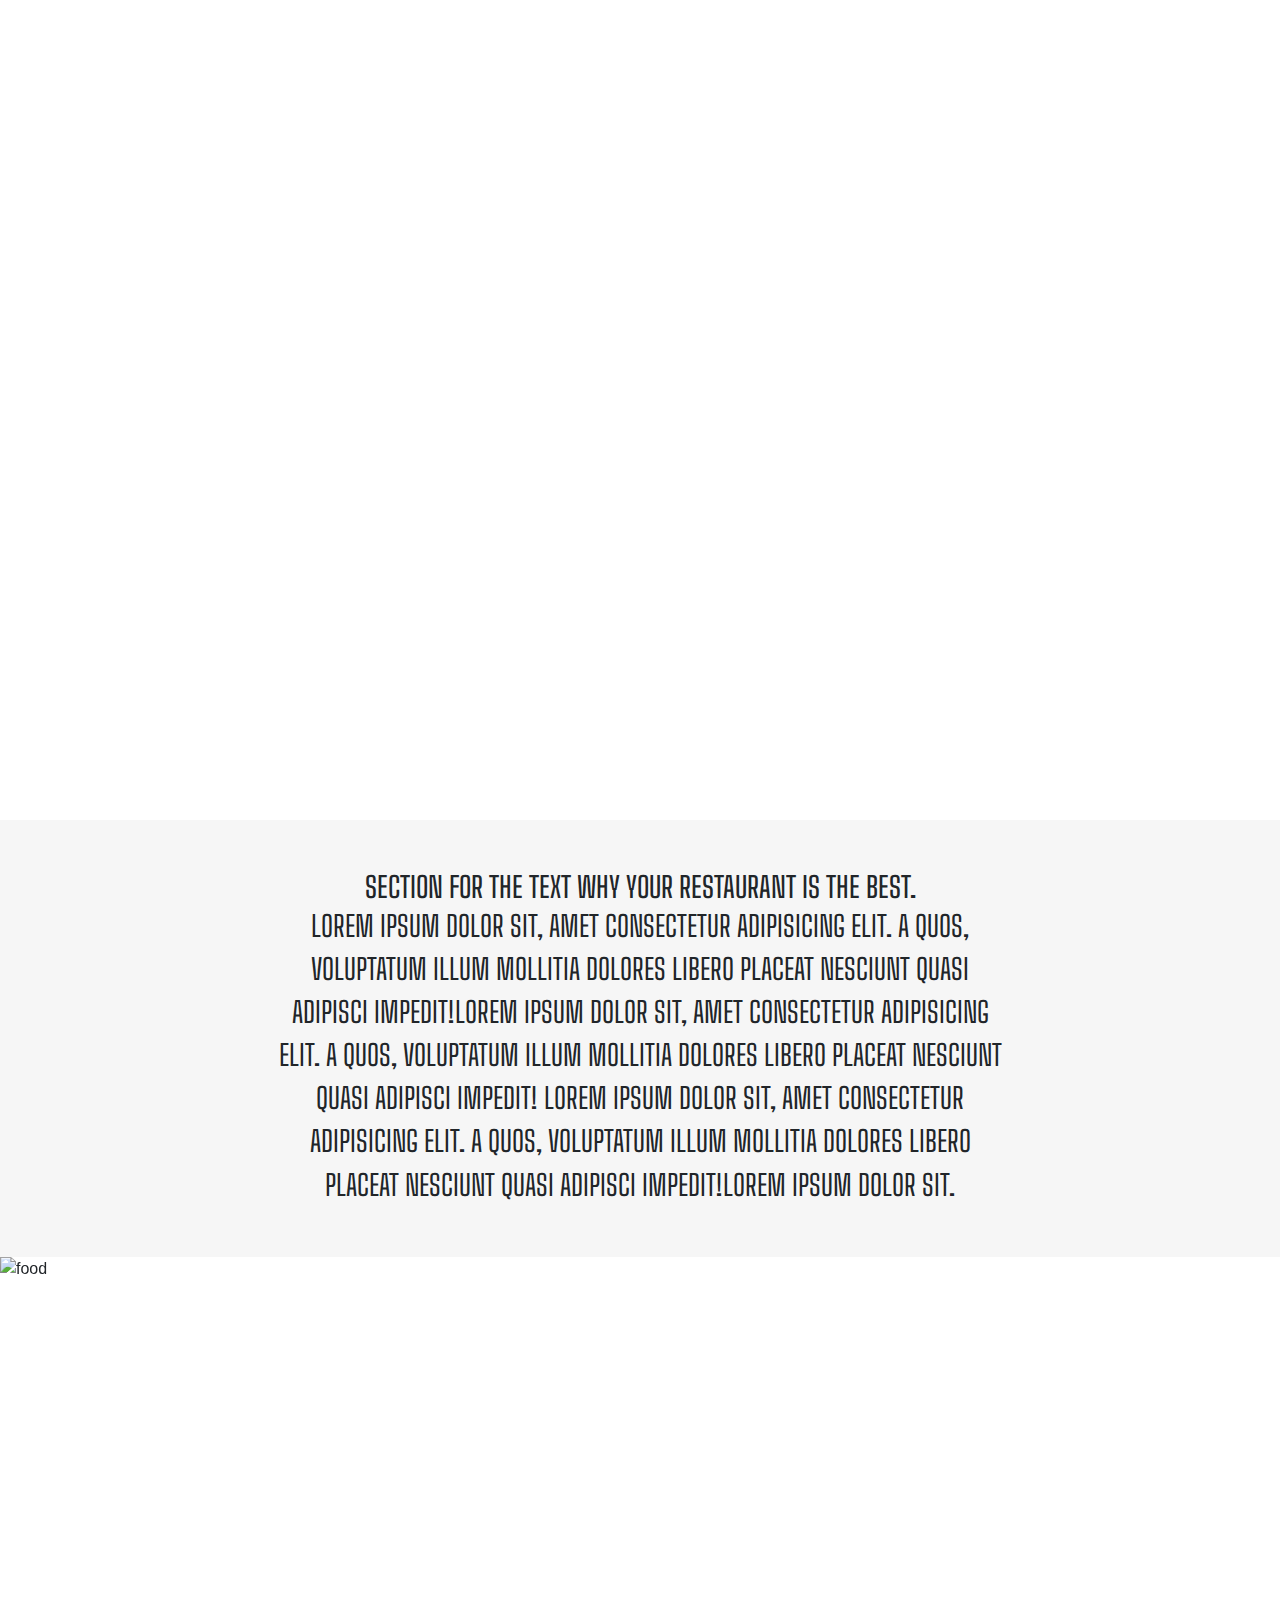
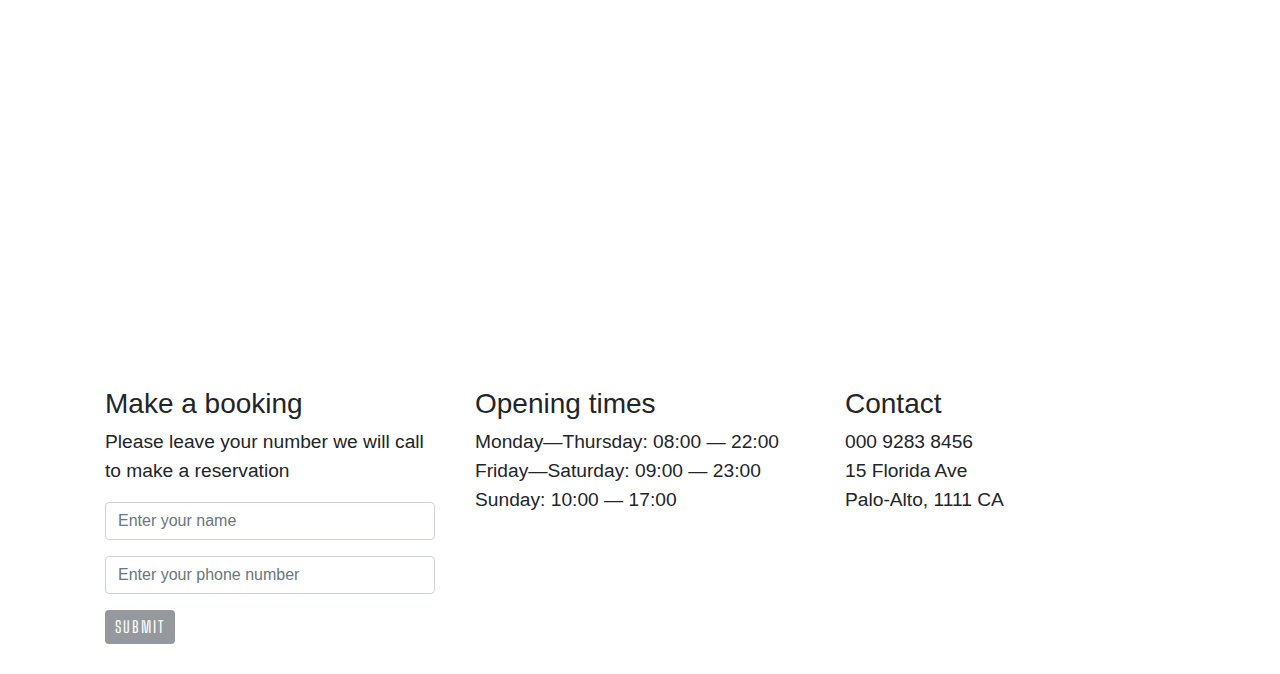
==== index.html @ 02526c65 "Update index.html" ====
<!DOCTYPE html>
<html lang="en">
  <head>
    <!-- Required meta tags -->
    <meta charset="utf-8">
    <meta name="viewport" content="width=device-width, initial-scale=1, shrink-to-fit=no">

    <link rel="stylesheet" href="index.css">
    <!-- Bootstrap CSS -->
    <link rel="stylesheet" href="https://stackpath.bootstrapcdn.com/bootstrap/4.3.1/css/bootstrap.min.css" integrity="sha384-ggOyR0iXCbMQv3Xipma34MD+dH/1fQ784/j6cY/iJTQUOhcWr7x9JvoRxT2MZw1T" crossorigin="anonymous">

    <title>Restaurant Website</title>
  </head>
  <body>
    
    
  <nav>
    <ul class="nav-flex-row">
      <li class="nav-item">
        <a href="#about">About</a>
      </li>
      <li class="nav-item">
        <a href="#shop">Reservation</a>
      </li>
      <li class="nav-item">
        <a href="#menu">Menu</a>
      </li>
      <li class="nav-item">
        <a href="#shop">Shop</a>
      </li>
    </ul>
  </nav>

  <section class="section-intro">
    <header>
      <h1>Fooddddie</h1>
    </header>
    <div class="link-to-book-wrapper">
      <a class="link-to-book" href="#reservations">Book a table</a>
    </div>
  </section>

  <section class="about-section" id="about">
    <article>
      <h3>
          Section for the text why your restaurant is the best.
      </h3>
      <p>
        Lorem ipsum dolor sit, amet consectetur adipisicing elit. 
        A quos, voluptatum illum mollitia dolores libero placeat 
        nesciunt quasi adipisci impedit!Lorem ipsum dolor sit, 
        amet consectetur adipisicing elit. 
        A quos, voluptatum illum mollitia dolores libero placeat 
        nesciunt quasi adipisci impedit!
        Lorem ipsum dolor sit, amet consectetur adipisicing elit. 
        A quos, voluptatum illum mollitia dolores libero placeat 
        nesciunt quasi adipisci impedit!Lorem ipsum dolor sit.
      </p>
    </article>
  </section>

    <section id="menu">
  <div id="carouselExampleControls" class="carousel slide" data-ride="carousel">
    <div class="carousel-inner">
      <div class="carousel-item active">
        <img src="img/rachel-park-hrlvr2ZlUNk-unsplash.jpg" class="d-block w-100" alt="food">
      </div>
      <div class="carousel-item">
        <img src="img/lily-banse--YHSwy6uqvk-unsplash.jpg" class="d-block w-100" alt="food">
      </div>
      <div class="carousel-item">
        <img src="img/brooke-lark-aGjP08-HbYY-unsplash.jpg" class="d-block w-100" alt="food">
      </div>
    </div>
    <a class="carousel-control-prev" href="#carouselExampleControls" role="button" data-slide="prev">
      <span class="carousel-control-prev-icon" aria-hidden="true"></span>
      <span class="sr-only">Previous</span>
    </a>
    <a class="carousel-control-next" href="#carouselExampleControls" role="button" data-slide="next">
      <span class="carousel-control-next-icon" aria-hidden="true"></span>
      <span class="sr-only">Next</span>
    </a>
  </div>
    </section>
    
  <div class="container" id="shop">
    <div class="row-flex">
      <div class="flex-column-form">
        <h3>
          Make a booking
        </h3>
      <form class="media-centered">
          <div class="form-group">
            <p>
              Please leave your number we will call to make a reservation
            </p>
            <input type="name" class="form-control" id="exampleInputName1" aria-describedby="nameHelp" placeholder="Enter your name">
          </div>
          <div class="form-group">
            <input type="number" class="form-control" id="exampleInputphoneNumber1" placeholder="Enter your phone number">
          </div>
          <button type="submit" class="btn btn-primary">Submit</button>
      </form>
      </div>
      <div class="opening-time">
        <h3>
          Opening times
        </h3>
        <p>
         <span>Monday—Thursday: 08:00 — 22:00</span> 
         <span>Friday—Saturday: 09:00 — 23:00 </span>
         <span>Sunday: 10:00 — 17:00</span>
        </p>
      </div>
      <div class="contact-adress">
        <h3>
          Contact
        </h3>
        <p>
          <span>000 9283 8456</span>
          <span>15 Florida Ave</span>
          <span>Palo-Alto, 1111 CA</span>
        </p>
      </div>
    </div>
    </div>



  <!-- Optional JavaScript -->
  <!-- jQuery first, then Popper.js, then Bootstrap JS -->
  
  <script src="https://code.jquery.com/jquery-3.3.1.slim.min.js" integrity="sha384-q8i/X+965DzO0rT7abK41JStQIAqVgRVzpbzo5smXKp4YfRvH+8abtTE1Pi6jizo" crossorigin="anonymous"></script>
  <script src="https://cdnjs.cloudflare.com/ajax/libs/popper.js/1.14.7/umd/popper.min.js" integrity="sha384-UO2eT0CpHqdSJQ6hJty5KVphtPhzWj9WO1clHTMGa3JDZwrnQq4sF86dIHNDz0W1" crossorigin="anonymous"></script>
  <script src="https://stackpath.bootstrapcdn.com/bootstrap/4.3.1/js/bootstrap.min.js" integrity="sha384-JjSmVgyd0p3pXB1rRibZUAYoIIy6OrQ6VrjIEaFf/nJGzIxFDsf4x0xIM+B07jRM" crossorigin="anonymous"></script>
 
  </body>
  
</html>
---- index.css ----
@import url('https://fonts.googleapis.com/css?family=Big+Shoulders+Text:100,300,400,500,600,700,800,900&display=swap');

/* font-family: 'Big Shoulders Text', cursive; */

.nav-flex-row {
    display: flex;
    flex-direction: row;
    justify-content: center;
    position: absolute;
    z-index: 100;
    left: 0;
    width: 100%;
    padding: 0;
}

.nav-flex-row li {
    text-decoration: none;
    list-style-type: none;
    padding: 20px 15px;
}

.nav-flex-row li a {
    font-family: 'Big Shoulders Text', cursive;
    color: #ffffff;
    font-size: 1.5em;
    text-transform: uppercase;
    font-weight: 300;
}

.section-intro {
    height: 820px;
    background-image: url(img/petr-sevcovic-qE1jxYXiwOA-unsplash.jpg);
    background-size: cover;
    display: flex;
    flex-direction: column;
    justify-content: center;
    align-items: center;
}

.section-intro h1 {
    text-align: center;
    color: #ffffff;
    font-size: 4em;
    font-weight: 700;
}

.section-intro header {
    display: flex;
    flex: 4;
    flex-direction: row;
    justify-content: center;
    align-items: center;
}

.link-to-book-wrapper {
    flex: 1;
}

.about-section {
    display: flex;
    align-items: center;
    background-color: #f3f3f3c0;
    padding: 50px 30px;
}

.link-to-book {
    color: #ffffff;
    display: block;
    border: 2px solid #ffffff;
    padding: 5px 10px;
}

a.link-to-book:hover {
    background-color: #ffffff;
    color: #95999e;
    text-decoration: none;
}

.about-section p,
.about-section h3 {
    text-align: center;
    width: 60%;
    margin: auto;
    font-family: 'Big Shoulders Text', cursive;
    font-size: 1.8em;
    text-transform: uppercase;
}

.carousel-inner {
    height: 700px;
}

.row-flex {
    display: flex;
    flex-direction: row;
}

.flex-column-form {
    display: flex;
    flex-direction: column;
    flex: 1;
    margin: 30px 20px;
}

.btn.btn-primary {
    font-family: 'Big Shoulders Text', cursive;
    color: #ffffff;
    background-color: #95999e;
    text-transform: uppercase;
    font-size: 16px;
    padding: 5px 10px;
    letter-spacing: 2px;
    border: 0;
}

.btn.btn-primary:hover {
    background-color: #747474;
}
.opening-time,
.contact-adress {
    flex: 1;
    margin: 30px 20px;
    font-size: 1.2em;
}

.form-group p {
    font-size: 1.2em;
}

.opening-time p span,
.contact-adress p span {
    display: block;
}

@media (min-width:577px) and (max-width: 800px) {

    .section-intro {
        height: 500px;
    }

    .about-section p,
    .about-section h3 {
        font-size: 20px;
    }

    .carousel-inner {
        height: auto;
    }

    .row-flex {
        display: flex;
        flex-direction: column;
    }
}

@media screen and (max-width: 576px) {
    .section-intro {
        height: 300px;
    }

    .about-section {
        padding: 30px;
    }

    .section-intro h1 {
        font-size: 2em;
    }

    .about-section p,
    .about-section h3 {
        font-size: 15px;
    }

    .carousel-inner {
        height: auto;
    }

    .row-flex {
        display: flex;
        flex-direction: column;
    }

    .row-flex h3 {
        font-size: 25px;
        text-align: center;
    }

    .form-group p {
        font-size: 15px;
    }

    .opening-time p span,
    .contact-adress p span {
        font-size: 15px;
        text-align: center;
    }

}


/* icon styling */
.contact-adress img{
    height: 40px;
    padding: 5px;
}

/* icon styling ends here */

/* styling for the cards */

.cards-here {
    border-radius: 100px;
    background-image: radial-gradient( #90F7Ec, #32CCBC) ;
    color: rgb(85, 83, 83);
    font-family: 'Big Shoulders Text', cursive;
}
.card-head-font{
    font-size: 20px;
}
.card-btn
{
    border-radius: 10px;
}

/*styling for the cards ends here */


/* footer section */
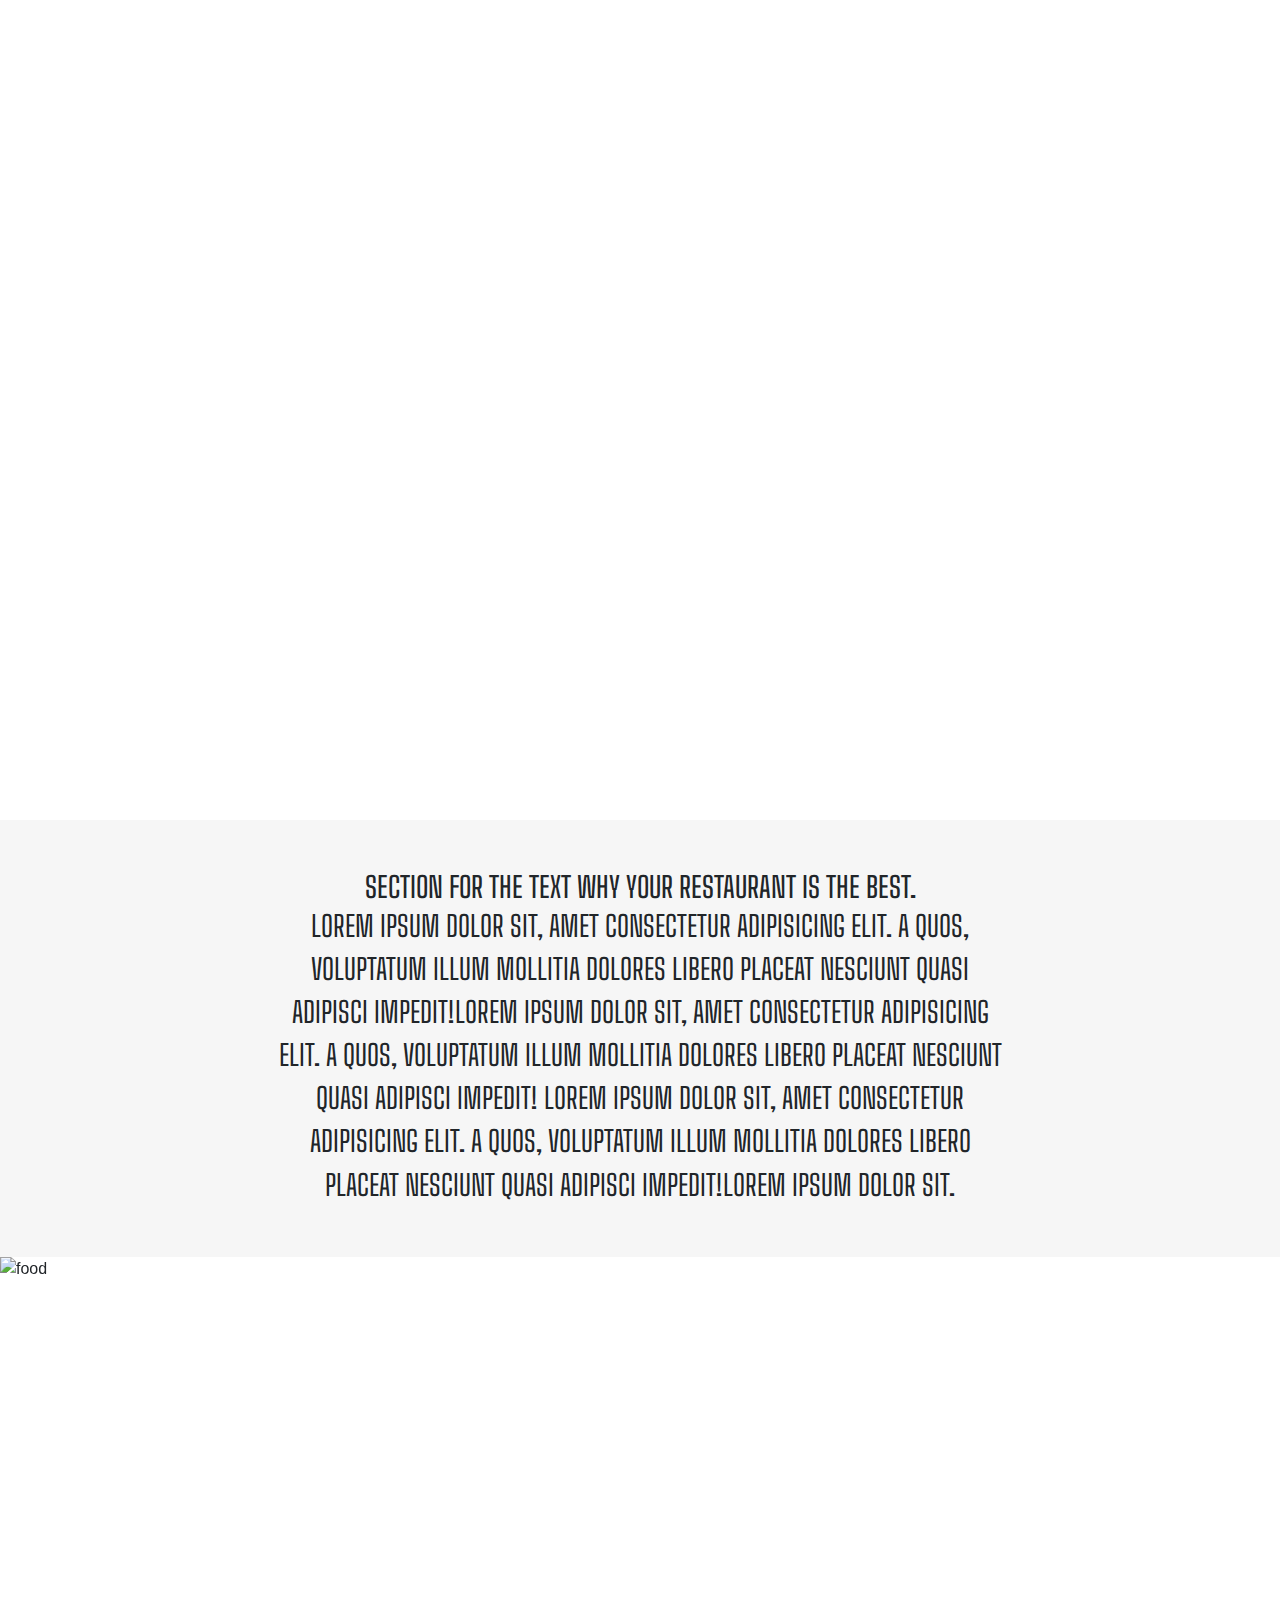
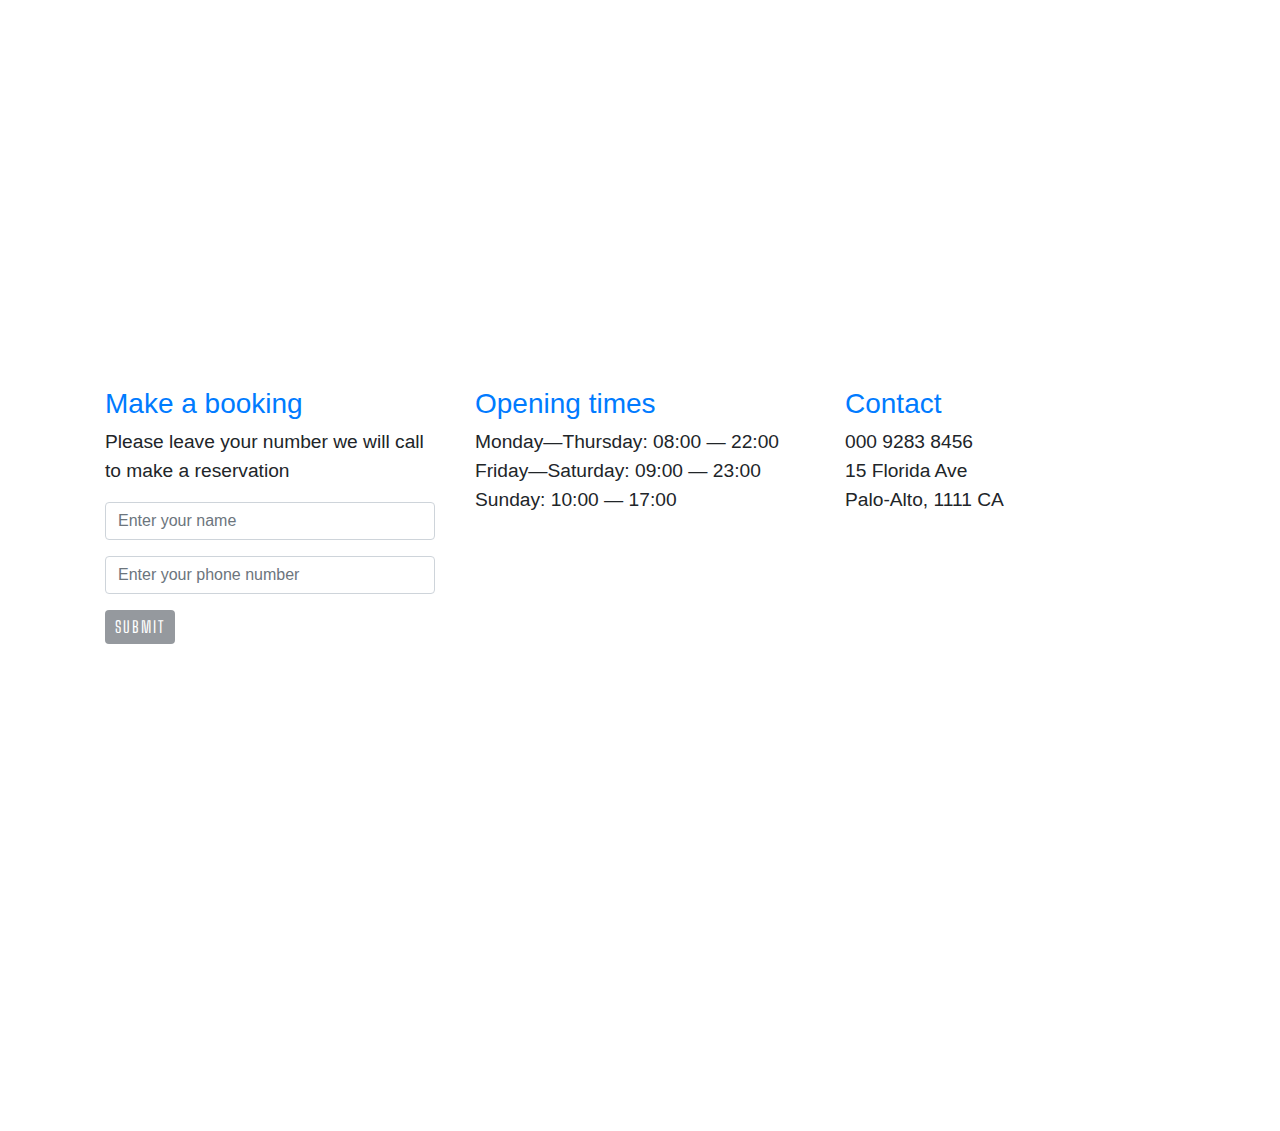
==== commit 37bd658a: "Merge c49701519f37d53c22777847f67ee868f02fadf4 into 52d2e424af36910d795dfc64135a77523fdac295" ====
--- a/index.html
+++ b/index.html
@@ -20,7 +20,7 @@
         <a href="#about">About</a>
       </li>
       <li class="nav-item">
-        <a href="#shop">Reservation</a>
+        <a href="#reservation">Reservation</a>
       </li>
       <li class="nav-item">
         <a href="#menu">Menu</a>
@@ -40,7 +40,7 @@
     </div>
   </section>
 
-  <section class="about-section" id="about">
+  <section class="about-section">
     <article>
       <h3>
           Section for the text why your restaurant is the best.
@@ -59,7 +59,6 @@
     </article>
   </section>
 
-    <section id="menu">
   <div id="carouselExampleControls" class="carousel slide" data-ride="carousel">
     <div class="carousel-inner">
       <div class="carousel-item active">
@@ -81,14 +80,15 @@
       <span class="sr-only">Next</span>
     </a>
   </div>
-    </section>
-    
-  <div class="container" id="shop">
+
+  <div class="container">
     <div class="row-flex">
       <div class="flex-column-form">
-        <h3>
+<h3>
+        <a href="# Make a booking">
           Make a booking
-        </h3>
+        </a>
+</h3>
       <form class="media-centered">
           <div class="form-group">
             <p>
@@ -97,14 +97,17 @@
             <input type="name" class="form-control" id="exampleInputName1" aria-describedby="nameHelp" placeholder="Enter your name">
           </div>
           <div class="form-group">
-            <input type="number" class="form-control" id="exampleInputphoneNumber1" placeholder="Enter your phone number">
+            <input type="text" class="form-control" id="exampleInputphoneNumber1" placeholder="Enter your phone number">
+
           </div>
           <button type="submit" class="btn btn-primary">Submit</button>
       </form>
       </div>
       <div class="opening-time">
         <h3>
+          <a href="#Opening times">
           Opening times
+          </a>
         </h3>
         <p>
          <span>Monday—Thursday: 08:00 — 22:00</span> 
@@ -113,8 +116,11 @@
         </p>
       </div>
       <div class="contact-adress">
+
         <h3>
+          <a href="#  Contact">
           Contact
+          </a>
         </h3>
         <p>
           <span>000 9283 8456</span>
@@ -123,6 +129,9 @@
         </p>
       </div>
     </div>
+        <center>
+          <iframe src="https://www.google.com/maps/embed?pb=!1m16!1m12!1m3!1d101391.5531335935!2d-122.21775102022664!3d37.425621402844165!2m3!1f0!2f0!3f0!3m2!1i1024!2i768!4f13.1!2m1!1s15%20Florida%20Ave%20Palo-Alto%2C%201111%20CA!5e0!3m2!1sen!2sin!4v1706437499170!5m2!1sen!2sin" width="600" height="450" style="border:0;" allowfullscreen="" loading="lazy" referrerpolicy="no-referrer-when-downgradeS" width="600" height="450" style="border:0;" allowfullscreen="" loading="lazy" referrerpolicy="no-referrer-when-downgrade"></iframe>
+        </center>
     </div>
 
 
@@ -136,4 +145,4 @@
  
   </body>
   
-</html> 
+</html> 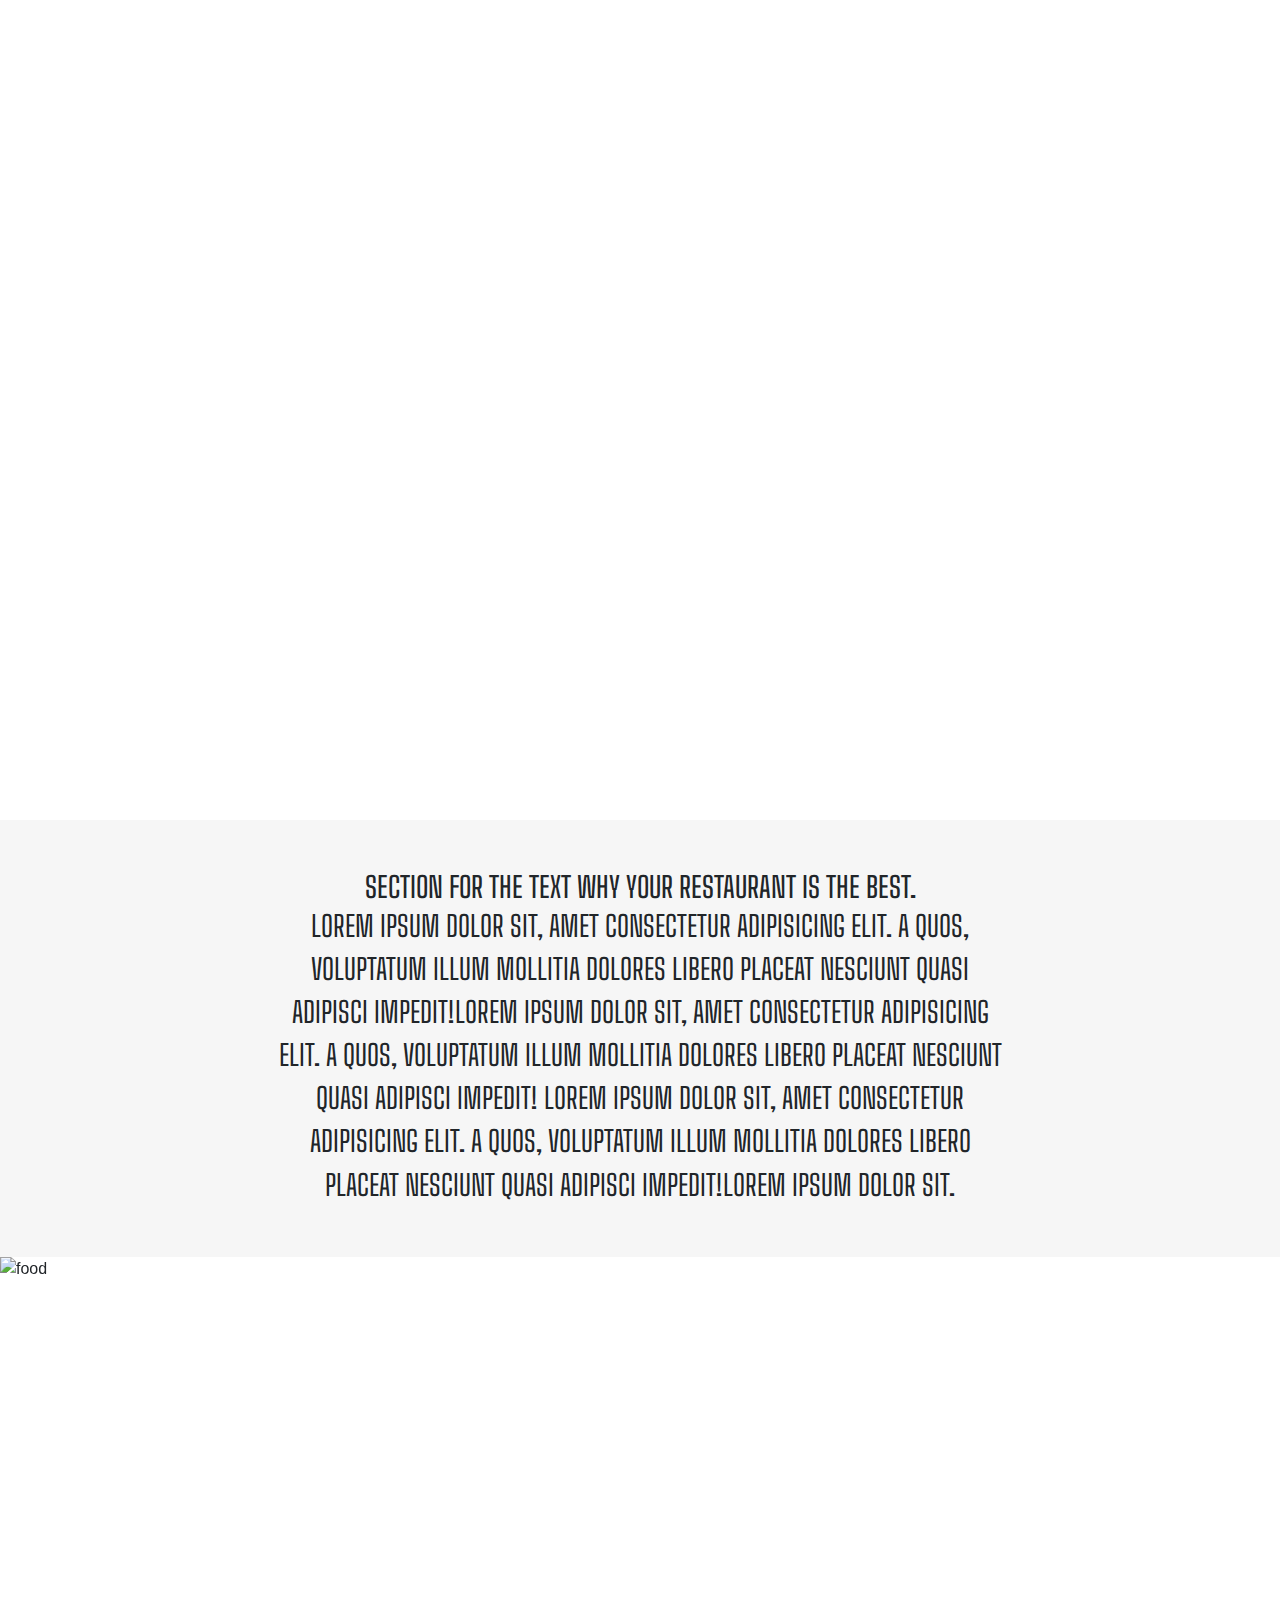
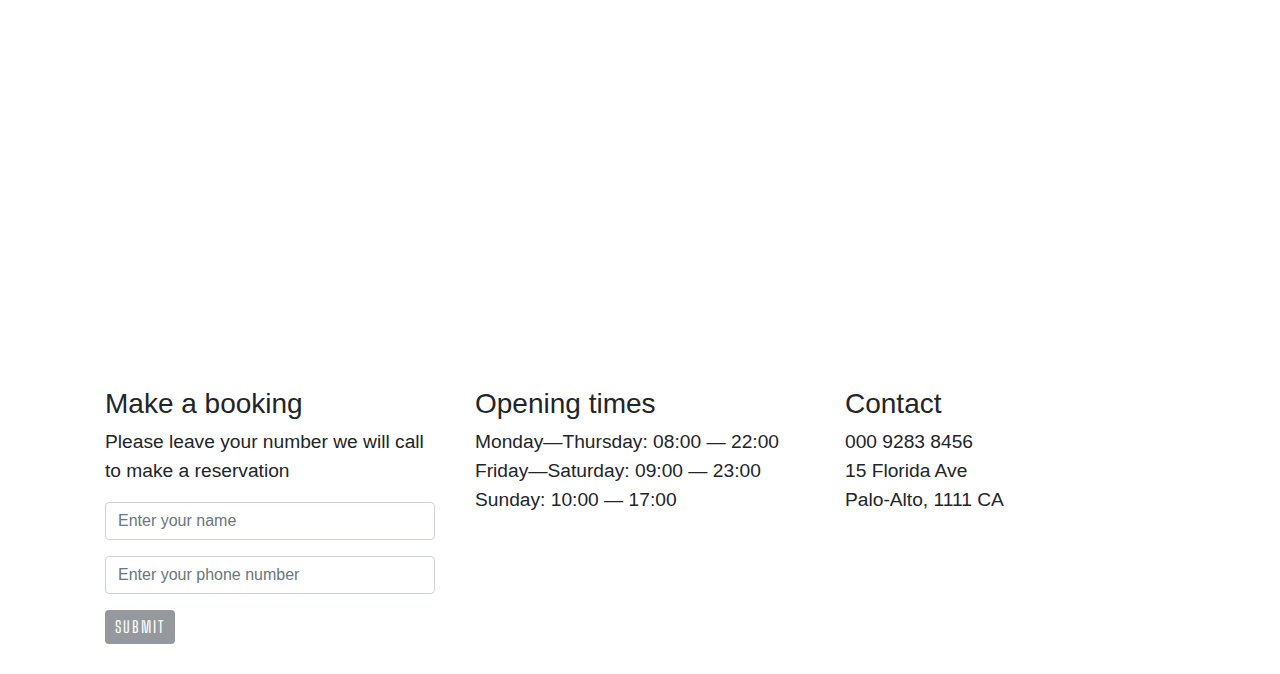
==== commit eaea9443: "updated title tag in both index and about html files and few other changes in about html file" ====
--- a/index.html
+++ b/index.html
@@ -2,147 +2,182 @@
 <html lang="en">
   <head>
     <!-- Required meta tags -->
-    <meta charset="utf-8">
-    <meta name="viewport" content="width=device-width, initial-scale=1, shrink-to-fit=no">
+    <meta charset="utf-8" />
+    <meta
+      name="viewport"
+      content="width=device-width, initial-scale=1, shrink-to-fit=no"
+    />
 
-    <link rel="stylesheet" href="index.css">
+    <link rel="stylesheet" href="index.css" />
     <!-- Bootstrap CSS -->
-    <link rel="stylesheet" href="https://stackpath.bootstrapcdn.com/bootstrap/4.3.1/css/bootstrap.min.css" integrity="sha384-ggOyR0iXCbMQv3Xipma34MD+dH/1fQ784/j6cY/iJTQUOhcWr7x9JvoRxT2MZw1T" crossorigin="anonymous">
+    <link
+      rel="stylesheet"
+      href="https://stackpath.bootstrapcdn.com/bootstrap/4.3.1/css/bootstrap.min.css"
+      integrity="sha384-ggOyR0iXCbMQv3Xipma34MD+dH/1fQ784/j6cY/iJTQUOhcWr7x9JvoRxT2MZw1T"
+      crossorigin="anonymous"
+    />
 
-    <title>Restaurant Website</title>
+    <title>Fooddddie</title>
   </head>
   <body>
-    
-    
-  <nav>
-    <ul class="nav-flex-row">
-      <li class="nav-item">
-        <a href="#about">About</a>
-      </li>
-      <li class="nav-item">
-        <a href="#reservation">Reservation</a>
-      </li>
-      <li class="nav-item">
-        <a href="#menu">Menu</a>
-      </li>
-      <li class="nav-item">
-        <a href="#shop">Shop</a>
-      </li>
-    </ul>
-  </nav>
+    <nav>
+      <ul class="nav-flex-row">
+        <li class="nav-item">
+          <a href="about.html" target="_blank">About</a>
+        </li>
+        <li class="nav-item">
+          <a href="#reservation">Reservation</a>
+        </li>
+        <li class="nav-item">
+          <a href="#menu">Menu</a>
+        </li>
+        <li class="nav-item">
+          <a href="#shop">Shop</a>
+        </li>
+      </ul>
+    </nav>
 
-  <section class="section-intro">
-    <header>
-      <h1>Fooddddie</h1>
-    </header>
-    <div class="link-to-book-wrapper">
-      <a class="link-to-book" href="#reservations">Book a table</a>
+    <section class="section-intro">
+      <header>
+        <h1>Fooddddie</h1>
+      </header>
+      <div class="link-to-book-wrapper">
+        <a class="link-to-book" href="#reservations">Book a table</a>
+      </div>
+    </section>
+
+    <section class="about-section">
+      <article>
+        <h3>Section for the text why your restaurant is the best.</h3>
+        <p>
+          Lorem ipsum dolor sit, amet consectetur adipisicing elit. A quos,
+          voluptatum illum mollitia dolores libero placeat nesciunt quasi
+          adipisci impedit!Lorem ipsum dolor sit, amet consectetur adipisicing
+          elit. A quos, voluptatum illum mollitia dolores libero placeat
+          nesciunt quasi adipisci impedit! Lorem ipsum dolor sit, amet
+          consectetur adipisicing elit. A quos, voluptatum illum mollitia
+          dolores libero placeat nesciunt quasi adipisci impedit!Lorem ipsum
+          dolor sit.
+        </p>
+      </article>
+    </section>
+
+    <div
+      id="carouselExampleControls"
+      class="carousel slide"
+      data-ride="carousel"
+    >
+      <div class="carousel-inner">
+        <div class="carousel-item active">
+          <img
+            src="img/rachel-park-hrlvr2ZlUNk-unsplash.jpg"
+            class="d-block w-100"
+            alt="food"
+          />
+        </div>
+        <div class="carousel-item">
+          <img
+            src="img/lily-banse--YHSwy6uqvk-unsplash.jpg"
+            class="d-block w-100"
+            alt="food"
+          />
+        </div>
+        <div class="carousel-item">
+          <img
+            src="img/brooke-lark-aGjP08-HbYY-unsplash.jpg"
+            class="d-block w-100"
+            alt="food"
+          />
+        </div>
+        <!-- <div class="carousel-item active">
+          <img src="img/gallery-3.jpg" class="d-block w-100" alt="food" />
+        </div> -->
+        <!-- <div class="carousel-item active">
+          <img src="img/gallery-12.jpg" class="d-block w-100" alt="food" />
+        </div> -->
+      </div>
+      <a
+        class="carousel-control-prev"
+        href="#carouselExampleControls"
+        role="button"
+        data-slide="prev"
+      >
+        <span class="carousel-control-prev-icon" aria-hidden="true"></span>
+        <span class="sr-only">Previous</span>
+      </a>
+      <a
+        class="carousel-control-next"
+        href="#carouselExampleControls"
+        role="button"
+        data-slide="next"
+      >
+        <span class="carousel-control-next-icon" aria-hidden="true"></span>
+        <span class="sr-only">Next</span>
+      </a>
     </div>
-  </section>
 
-  <section class="about-section">
-    <article>
-      <h3>
-          Section for the text why your restaurant is the best.
-      </h3>
-      <p>
-        Lorem ipsum dolor sit, amet consectetur adipisicing elit. 
-        A quos, voluptatum illum mollitia dolores libero placeat 
-        nesciunt quasi adipisci impedit!Lorem ipsum dolor sit, 
-        amet consectetur adipisicing elit. 
-        A quos, voluptatum illum mollitia dolores libero placeat 
-        nesciunt quasi adipisci impedit!
-        Lorem ipsum dolor sit, amet consectetur adipisicing elit. 
-        A quos, voluptatum illum mollitia dolores libero placeat 
-        nesciunt quasi adipisci impedit!Lorem ipsum dolor sit.
-      </p>
-    </article>
-  </section>
-
-  <div id="carouselExampleControls" class="carousel slide" data-ride="carousel">
-    <div class="carousel-inner">
-      <div class="carousel-item active">
-        <img src="img/rachel-park-hrlvr2ZlUNk-unsplash.jpg" class="d-block w-100" alt="food">
-      </div>
-      <div class="carousel-item">
-        <img src="img/lily-banse--YHSwy6uqvk-unsplash.jpg" class="d-block w-100" alt="food">
-      </div>
-      <div class="carousel-item">
-        <img src="img/brooke-lark-aGjP08-HbYY-unsplash.jpg" class="d-block w-100" alt="food">
+    <div class="container">
+      <div class="row-flex">
+        <div class="flex-column-form">
+          <h3>Make a booking</h3>
+          <form class="media-centered">
+            <div class="form-group">
+              <p>Please leave your number we will call to make a reservation</p>
+              <input
+                type="name"
+                class="form-control"
+                id="exampleInputName1"
+                aria-describedby="nameHelp"
+                placeholder="Enter your name"
+              />
+            </div>
+            <div class="form-group">
+              <input
+                type="number"
+                class="form-control"
+                id="exampleInputphoneNumber1"
+                placeholder="Enter your phone number"
+              />
+            </div>
+            <button type="submit" class="btn btn-primary">Submit</button>
+          </form>
+        </div>
+        <div class="opening-time">
+          <h3>Opening times</h3>
+          <p>
+            <span>Monday—Thursday: 08:00 — 22:00</span>
+            <span>Friday—Saturday: 09:00 — 23:00 </span>
+            <span>Sunday: 10:00 — 17:00</span>
+          </p>
+        </div>
+        <div class="contact-adress">
+          <h3>Contact</h3>
+          <p>
+            <span>000 9283 8456</span>
+            <span>15 Florida Ave</span>
+            <span>Palo-Alto, 1111 CA</span>
+          </p>
+        </div>
       </div>
     </div>
-    <a class="carousel-control-prev" href="#carouselExampleControls" role="button" data-slide="prev">
-      <span class="carousel-control-prev-icon" aria-hidden="true"></span>
-      <span class="sr-only">Previous</span>
-    </a>
-    <a class="carousel-control-next" href="#carouselExampleControls" role="button" data-slide="next">
-      <span class="carousel-control-next-icon" aria-hidden="true"></span>
-      <span class="sr-only">Next</span>
-    </a>
-  </div>
 
-  <div class="container">
-    <div class="row-flex">
-      <div class="flex-column-form">
-<h3>
-        <a href="# Make a booking">
-          Make a booking
-        </a>
-</h3>
-      <form class="media-centered">
-          <div class="form-group">
-            <p>
-              Please leave your number we will call to make a reservation
-            </p>
-            <input type="name" class="form-control" id="exampleInputName1" aria-describedby="nameHelp" placeholder="Enter your name">
-          </div>
-          <div class="form-group">
-            <input type="text" class="form-control" id="exampleInputphoneNumber1" placeholder="Enter your phone number">
+    <!-- Optional JavaScript -->
+    <!-- jQuery first, then Popper.js, then Bootstrap JS -->
 
-          </div>
-          <button type="submit" class="btn btn-primary">Submit</button>
-      </form>
-      </div>
-      <div class="opening-time">
-        <h3>
-          <a href="#Opening times">
-          Opening times
-          </a>
-        </h3>
-        <p>
-         <span>Monday—Thursday: 08:00 — 22:00</span> 
-         <span>Friday—Saturday: 09:00 — 23:00 </span>
-         <span>Sunday: 10:00 — 17:00</span>
-        </p>
-      </div>
-      <div class="contact-adress">
-
-        <h3>
-          <a href="#  Contact">
-          Contact
-          </a>
-        </h3>
-        <p>
-          <span>000 9283 8456</span>
-          <span>15 Florida Ave</span>
-          <span>Palo-Alto, 1111 CA</span>
-        </p>
-      </div>
-    </div>
-        <center>
-          <iframe src="https://www.google.com/maps/embed?pb=!1m16!1m12!1m3!1d101391.5531335935!2d-122.21775102022664!3d37.425621402844165!2m3!1f0!2f0!3f0!3m2!1i1024!2i768!4f13.1!2m1!1s15%20Florida%20Ave%20Palo-Alto%2C%201111%20CA!5e0!3m2!1sen!2sin!4v1706437499170!5m2!1sen!2sin" width="600" height="450" style="border:0;" allowfullscreen="" loading="lazy" referrerpolicy="no-referrer-when-downgradeS" width="600" height="450" style="border:0;" allowfullscreen="" loading="lazy" referrerpolicy="no-referrer-when-downgrade"></iframe>
-        </center>
-    </div>
-
-
-
-  <!-- Optional JavaScript -->
-  <!-- jQuery first, then Popper.js, then Bootstrap JS -->
-  
-  <script src="https://code.jquery.com/jquery-3.3.1.slim.min.js" integrity="sha384-q8i/X+965DzO0rT7abK41JStQIAqVgRVzpbzo5smXKp4YfRvH+8abtTE1Pi6jizo" crossorigin="anonymous"></script>
-  <script src="https://cdnjs.cloudflare.com/ajax/libs/popper.js/1.14.7/umd/popper.min.js" integrity="sha384-UO2eT0CpHqdSJQ6hJty5KVphtPhzWj9WO1clHTMGa3JDZwrnQq4sF86dIHNDz0W1" crossorigin="anonymous"></script>
-  <script src="https://stackpath.bootstrapcdn.com/bootstrap/4.3.1/js/bootstrap.min.js" integrity="sha384-JjSmVgyd0p3pXB1rRibZUAYoIIy6OrQ6VrjIEaFf/nJGzIxFDsf4x0xIM+B07jRM" crossorigin="anonymous"></script>
- 
+    <script
+      src="https://code.jquery.com/jquery-3.3.1.slim.min.js"
+      integrity="sha384-q8i/X+965DzO0rT7abK41JStQIAqVgRVzpbzo5smXKp4YfRvH+8abtTE1Pi6jizo"
+      crossorigin="anonymous"
+    ></script>
+    <script
+      src="https://cdnjs.cloudflare.com/ajax/libs/popper.js/1.14.7/umd/popper.min.js"
+      integrity="sha384-UO2eT0CpHqdSJQ6hJty5KVphtPhzWj9WO1clHTMGa3JDZwrnQq4sF86dIHNDz0W1"
+      crossorigin="anonymous"
+    ></script>
+    <script
+      src="https://stackpath.bootstrapcdn.com/bootstrap/4.3.1/js/bootstrap.min.js"
+      integrity="sha384-JjSmVgyd0p3pXB1rRibZUAYoIIy6OrQ6VrjIEaFf/nJGzIxFDsf4x0xIM+B07jRM"
+      crossorigin="anonymous"
+    ></script>
   </body>
-  
-</html> +</html>
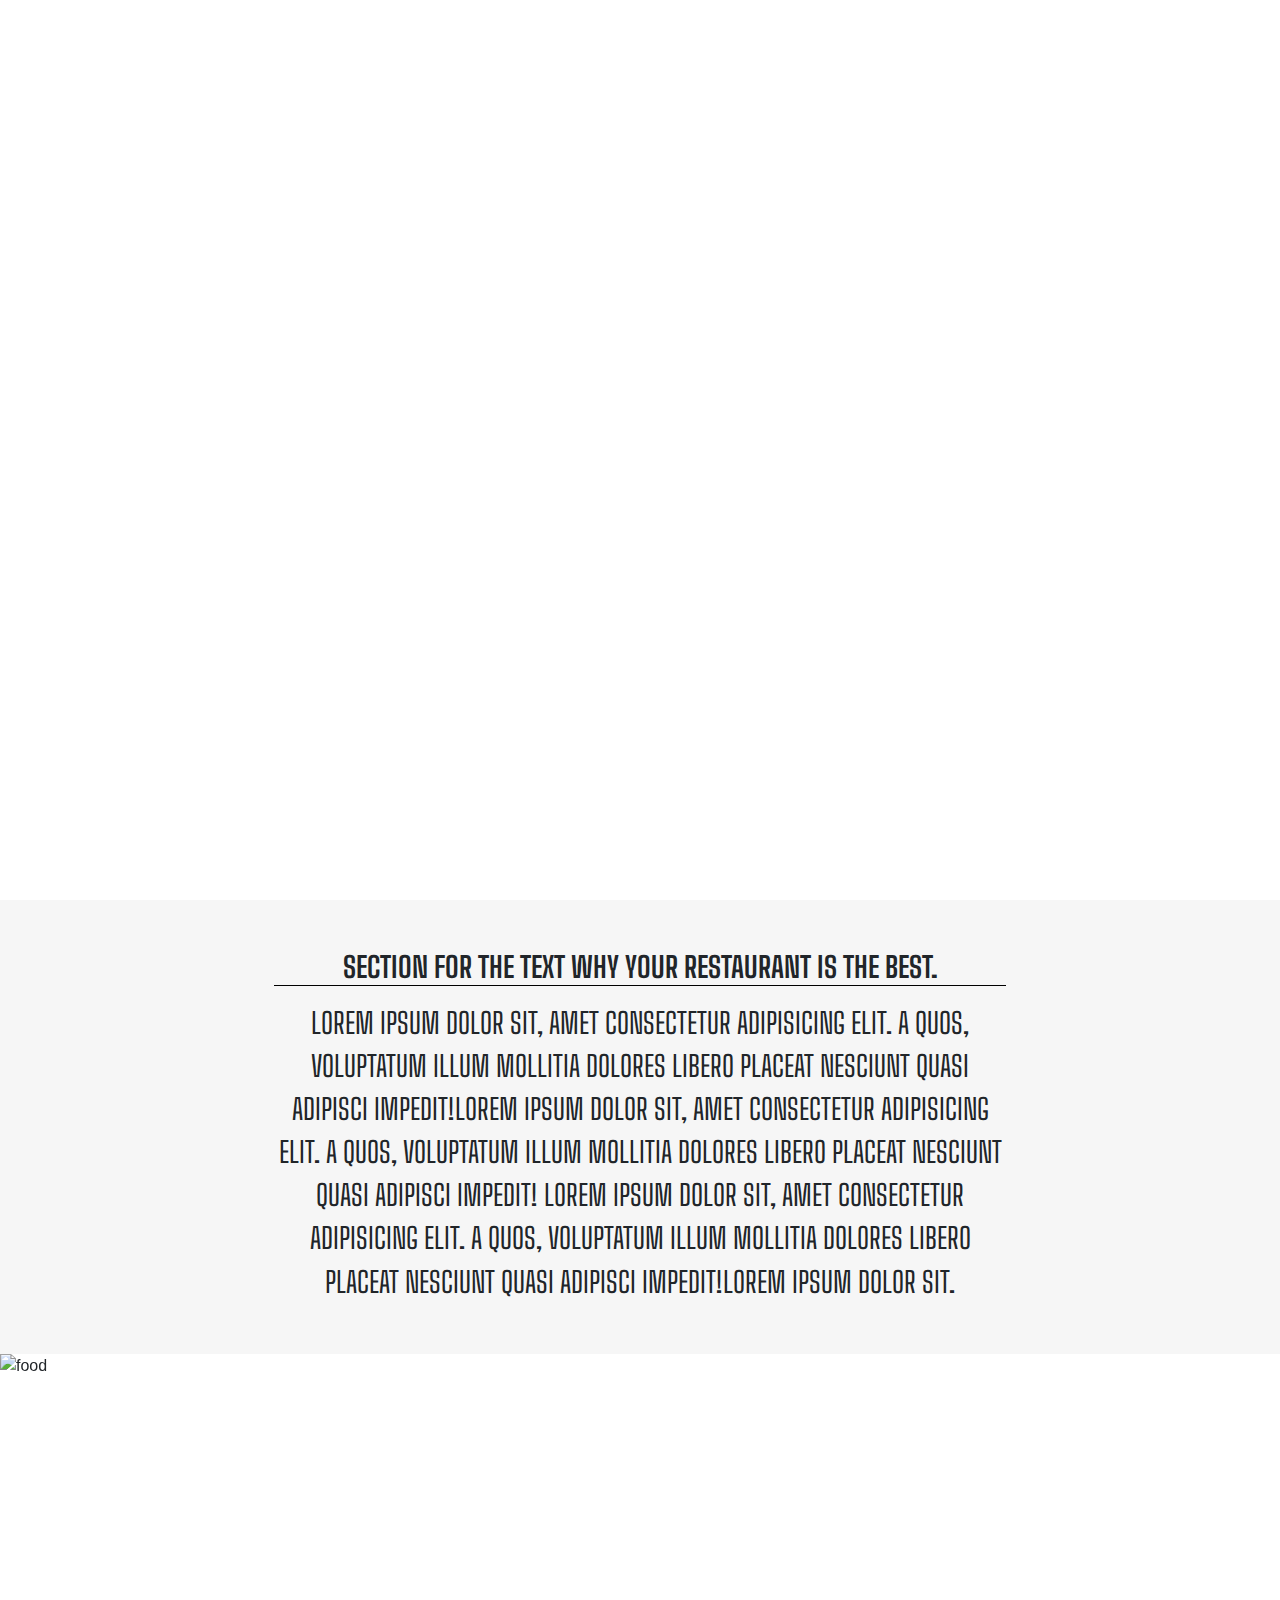
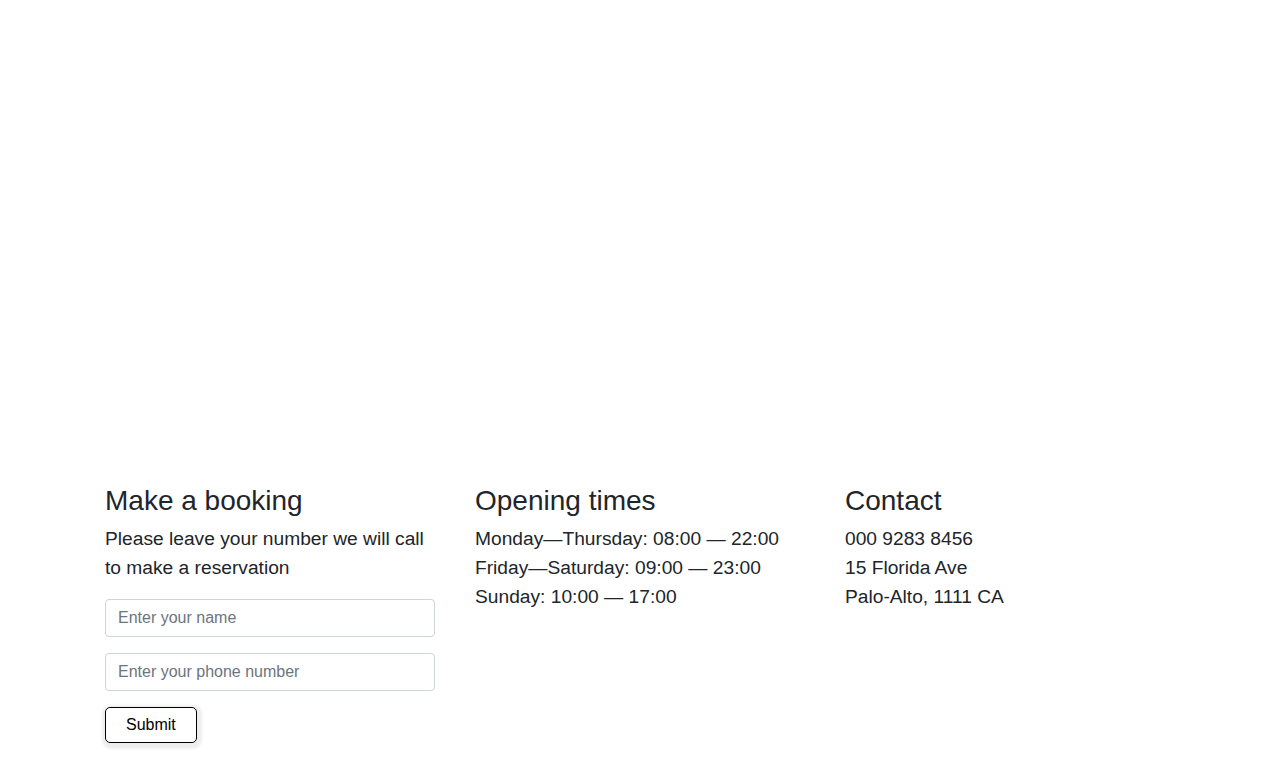
==== commit f66d2d76: "Merge 9cb6667652c4201db724751b7ee06f7b2476463f into b6632b74b52001ad14a804f2ffce32295d80890d" ====
--- a/index.html
+++ b/index.html
@@ -17,13 +17,13 @@
       crossorigin="anonymous"
     />
 
-    <title>Fooddddie</title>
+    <title>Restaurant Website</title>
   </head>
   <body>
     <nav>
       <ul class="nav-flex-row">
         <li class="nav-item">
-          <a href="about.html" target="_blank">About</a>
+          <a href="#about">About</a>
         </li>
         <li class="nav-item">
           <a href="#reservation">Reservation</a>
@@ -89,12 +89,6 @@
             alt="food"
           />
         </div>
-        <!-- <div class="carousel-item active">
-          <img src="img/gallery-3.jpg" class="d-block w-100" alt="food" />
-        </div> -->
-        <!-- <div class="carousel-item active">
-          <img src="img/gallery-12.jpg" class="d-block w-100" alt="food" />
-        </div> -->
       </div>
       <a
         class="carousel-control-prev"
@@ -139,7 +133,7 @@
                 placeholder="Enter your phone number"
               />
             </div>
-            <button type="submit" class="btn btn-primary">Submit</button>
+            <button type="submit" class="my-button">Submit</button>
           </form>
         </div>
         <div class="opening-time">
--- a/index.css
+++ b/index.css
@@ -1,230 +1,228 @@
-@import url('https://fonts.googleapis.com/css?family=Big+Shoulders+Text:100,300,400,500,600,700,800,900&display=swap');
+@import url("https://fonts.googleapis.com/css?family=Big+Shoulders+Text:100,300,400,500,600,700,800,900&display=swap");
 
 /* font-family: 'Big Shoulders Text', cursive; */
 
 .nav-flex-row {
-    display: flex;
-    flex-direction: row;
-    justify-content: center;
-    position: absolute;
-    z-index: 100;
-    left: 0;
-    width: 100%;
-    padding: 0;
+  display: flex;
+  flex-direction: row;
+  justify-content: center;
+  position: absolute;
+  z-index: 100;
+  left: 0;
+  width: 100%;
+  padding: 0;
 }
 
 .nav-flex-row li {
-    text-decoration: none;
-    list-style-type: none;
-    padding: 20px 15px;
+  text-decoration: none;
+  list-style-type: none;
+  padding: 20px 15px;
 }
 
 .nav-flex-row li a {
-    font-family: 'Big Shoulders Text', cursive;
-    color: #ffffff;
-    font-size: 1.5em;
-    text-transform: uppercase;
-    font-weight: 300;
+  font-family: "Big Shoulders Text", cursive;
+  color: #ffffff;
+  font-size: 1.5em;
+  text-transform: uppercase;
+  font-weight: 300;
 }
 
 .section-intro {
-    height: 820px;
-    background-image: url(img/petr-sevcovic-qE1jxYXiwOA-unsplash.jpg);
-    background-size: cover;
+  /* height: 820px; */
+  min-height: 100vh;
+  background-image: url(img/petr-sevcovic-qE1jxYXiwOA-unsplash.jpg);
+  background-size: cover;
+  display: flex;
+  flex-direction: column;
+  justify-content: center;
+  align-items: center;
+}
+
+.section-intro h1 {
+  text-align: center;
+  color: #ffffff;
+  font-size: 4em;
+  font-weight: 700;
+}
+
+.section-intro header {
+  display: flex;
+  flex: 4;
+  flex-direction: row;
+  justify-content: center;
+  align-items: center;
+}
+
+.link-to-book-wrapper {
+  flex: 1;
+}
+
+.about-section {
+  display: flex;
+  align-items: center;
+  background-color: #f3f3f3c0;
+  padding: 50px 30px;
+}
+
+.about-section article h3 {
+    font-weight: bold;
+    border-bottom: 1px solid black;
+    margin-bottom: 16px;
+}
+
+.link-to-book {
+  color: #ffffff;
+  display: block;
+  border: 2px solid #ffffff;
+  padding: 5px 10px;
+  border-radius: 3px;
+  transition: all .2s;
+}
+
+a.link-to-book:hover {
+  background-color: #ffffff;
+  color: #95999e;
+  text-decoration: none;
+}
+
+.about-section p,
+.about-section h3 {
+  text-align: center;
+  width: 60%;
+  margin: auto;
+  font-family: "Big Shoulders Text", cursive;
+  font-size: 1.8em;
+  text-transform: uppercase;
+}
+
+.carousel-inner {
+  height: 700px;
+}
+
+.row-flex {
+  display: flex;
+  flex-direction: row;
+}
+
+.flex-column-form {
+  display: flex;
+  flex-direction: column;
+  flex: 1;
+  margin: 30px 20px;
+}
+
+.btn.btn-primary {
+  font-family: "Big Shoulders Text", cursive;
+  color: #ffffff;
+  background-color: #95999e;
+  text-transform: uppercase;
+  font-size: 16px;
+  padding: 5px 10px;
+  letter-spacing: 2px;
+  border: 0;
+}
+
+.btn.btn-primary:hover {
+  background-color: #747474;
+}
+.opening-time,
+.contact-adress {
+  flex: 1;
+  margin: 30px 20px;
+  font-size: 1.2em;
+}
+
+.form-group p {
+  font-size: 1.2em;
+}
+
+.opening-time p span,
+.contact-adress p span {
+  display: block;
+}
+
+input:focus {
+    outline: none;
+    border: 1px solid black !important;
+}
+
+.my-button {
+    padding: 5px 20px !important;
+    outline: none;
+    text-align: center;
+    border-radius: 5px;
+    border: 1px solid black;
+    background-color: inherit;
+    transition: all 0.3s;
+    box-shadow: 1px 2px 3px 4px #eee;
+}
+
+.my-button:hover{
+    background-color: #0080ff;
+    color: #fff;
+    transform: translateY(-5px);
+    border: none;
+}
+
+@media (min-width: 577px) and (max-width: 800px) {
+  .section-intro {
+    height: 500px;
+  }
+
+  .about-section p,
+  .about-section h3 {
+    font-size: 20px;
+  }
+
+  .carousel-inner {
+    height: auto;
+  }
+
+  .row-flex {
     display: flex;
     flex-direction: column;
-    justify-content: center;
-    align-items: center;
-}
-
-.section-intro h1 {
-    text-align: center;
-    color: #ffffff;
-    font-size: 4em;
-    font-weight: 700;
-}
-
-.section-intro header {
-    display: flex;
-    flex: 4;
-    flex-direction: row;
-    justify-content: center;
-    align-items: center;
-}
-
-.link-to-book-wrapper {
-    flex: 1;
-}
-
-.about-section {
-    display: flex;
-    align-items: center;
-    background-color: #f3f3f3c0;
-    padding: 50px 30px;
-}
-
-.link-to-book {
-    color: #ffffff;
-    display: block;
-    border: 2px solid #ffffff;
-    padding: 5px 10px;
-}
-
-a.link-to-book:hover {
-    background-color: #ffffff;
-    color: #95999e;
-    text-decoration: none;
-}
-
-.about-section p,
-.about-section h3 {
-    text-align: center;
-    width: 60%;
-    margin: auto;
-    font-family: 'Big Shoulders Text', cursive;
-    font-size: 1.8em;
-    text-transform: uppercase;
-}
-
-.carousel-inner {
-    height: 700px;
-}
-
-.row-flex {
-    display: flex;
-    flex-direction: row;
-}
-
-.flex-column-form {
+  }
+}
+
+@media screen and (max-width: 576px) {
+  .section-intro {
+    height: 300px;
+  }
+
+  .about-section {
+    padding: 30px;
+  }
+
+  .section-intro h1 {
+    font-size: 2em;
+  }
+
+  .about-section p,
+  .about-section h3 {
+    font-size: 15px;
+  }
+
+  .carousel-inner {
+    height: auto;
+  }
+
+  .row-flex {
     display: flex;
     flex-direction: column;
-    flex: 1;
-    margin: 30px 20px;
-}
-
-.btn.btn-primary {
-    font-family: 'Big Shoulders Text', cursive;
-    color: #ffffff;
-    background-color: #95999e;
-    text-transform: uppercase;
-    font-size: 16px;
-    padding: 5px 10px;
-    letter-spacing: 2px;
-    border: 0;
-}
-
-.btn.btn-primary:hover {
-    background-color: #747474;
-}
-.opening-time,
-.contact-adress {
-    flex: 1;
-    margin: 30px 20px;
-    font-size: 1.2em;
-}
-
-.form-group p {
-    font-size: 1.2em;
-}
-
-.opening-time p span,
-.contact-adress p span {
-    display: block;
-}
-
-@media (min-width:577px) and (max-width: 800px) {
-
-    .section-intro {
-        height: 500px;
-    }
-
-    .about-section p,
-    .about-section h3 {
-        font-size: 20px;
-    }
-
-    .carousel-inner {
-        height: auto;
-    }
-
-    .row-flex {
-        display: flex;
-        flex-direction: column;
-    }
-}
-
-@media screen and (max-width: 576px) {
-    .section-intro {
-        height: 300px;
-    }
-
-    .about-section {
-        padding: 30px;
-    }
-
-    .section-intro h1 {
-        font-size: 2em;
-    }
-
-    .about-section p,
-    .about-section h3 {
-        font-size: 15px;
-    }
-
-    .carousel-inner {
-        height: auto;
-    }
-
-    .row-flex {
-        display: flex;
-        flex-direction: column;
-    }
-
-    .row-flex h3 {
-        font-size: 25px;
-        text-align: center;
-    }
-
-    .form-group p {
-        font-size: 15px;
-    }
-
-    .opening-time p span,
-    .contact-adress p span {
-        font-size: 15px;
-        text-align: center;
-    }
-
-}
-
-
-/* icon styling */
-.contact-adress img{
-    height: 40px;
-    padding: 5px;
-}
-
-/* icon styling ends here */
-
-/* styling for the cards */
-
-.cards-here {
-    border-radius: 100px;
-    background-image: radial-gradient( #90F7Ec, #32CCBC) ;
-    color: rgb(85, 83, 83);
-    font-family: 'Big Shoulders Text', cursive;
-}
-.card-head-font{
-    font-size: 20px;
-}
-.card-btn
-{
-    border-radius: 10px;
-}
-
-/*styling for the cards ends here */
-
-
-/* footer section */
-
-
+  }
+
+  .row-flex h3 {
+    font-size: 25px;
+    text-align: center;
+  }
+
+  .form-group p {
+    font-size: 15px;
+  }
+
+  .opening-time p span,
+  .contact-adress p span {
+    font-size: 15px;
+    text-align: center;
+  }
+}
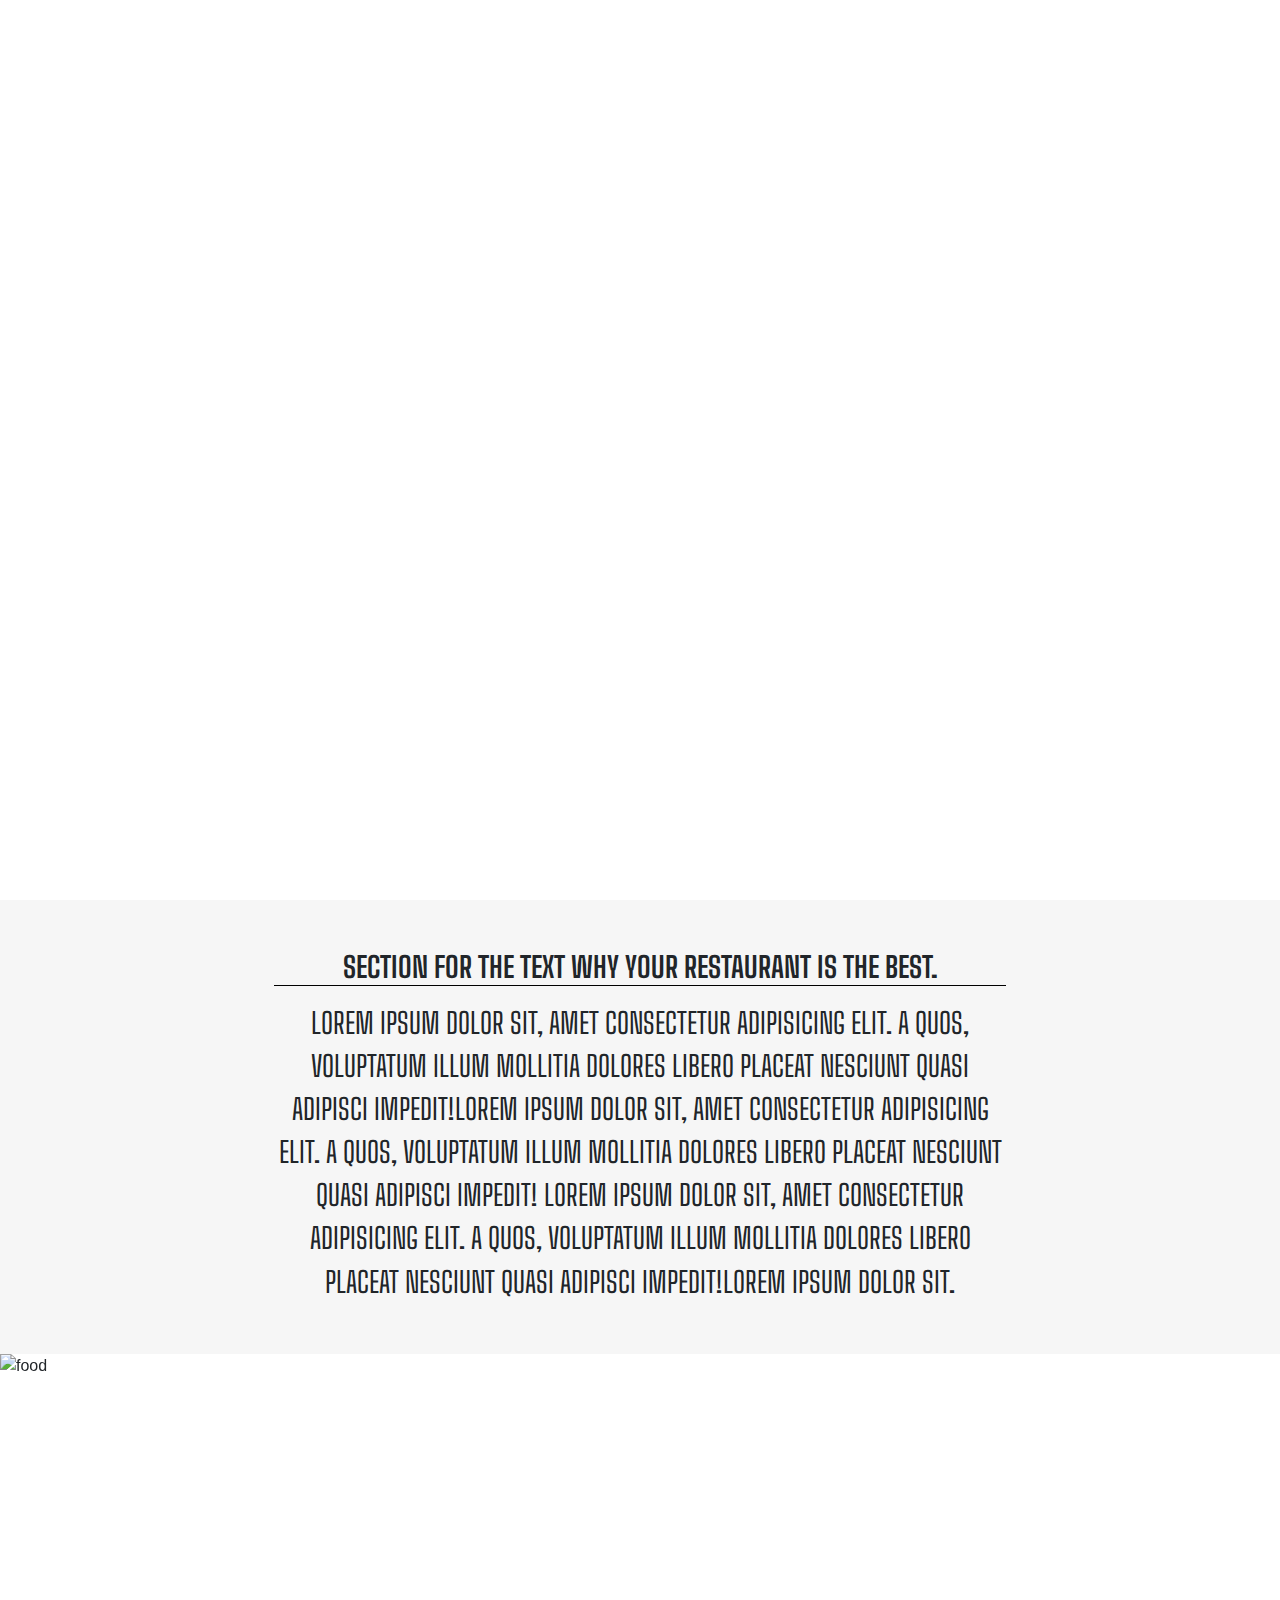
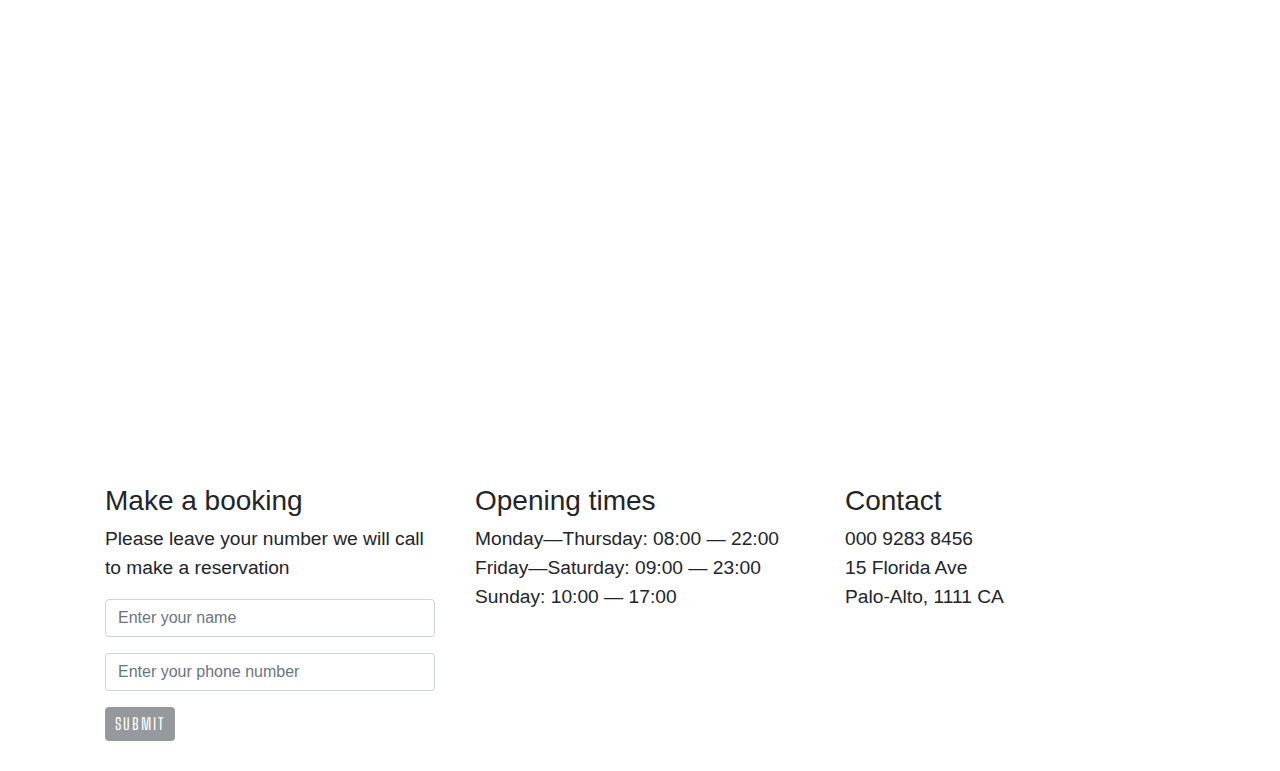
==== commit 2fc24907: "Merge 02526c651a1819205e3eed3916926c84f6225509 into b6632b74b52001ad14a804f2ffce32295d80890d" ====
--- a/index.html
+++ b/index.html
@@ -2,176 +2,138 @@
 <html lang="en">
   <head>
     <!-- Required meta tags -->
-    <meta charset="utf-8" />
-    <meta
-      name="viewport"
-      content="width=device-width, initial-scale=1, shrink-to-fit=no"
-    />
+    <meta charset="utf-8">
+    <meta name="viewport" content="width=device-width, initial-scale=1, shrink-to-fit=no">
 
-    <link rel="stylesheet" href="index.css" />
+    <link rel="stylesheet" href="index.css">
     <!-- Bootstrap CSS -->
-    <link
-      rel="stylesheet"
-      href="https://stackpath.bootstrapcdn.com/bootstrap/4.3.1/css/bootstrap.min.css"
-      integrity="sha384-ggOyR0iXCbMQv3Xipma34MD+dH/1fQ784/j6cY/iJTQUOhcWr7x9JvoRxT2MZw1T"
-      crossorigin="anonymous"
-    />
+    <link rel="stylesheet" href="https://stackpath.bootstrapcdn.com/bootstrap/4.3.1/css/bootstrap.min.css" integrity="sha384-ggOyR0iXCbMQv3Xipma34MD+dH/1fQ784/j6cY/iJTQUOhcWr7x9JvoRxT2MZw1T" crossorigin="anonymous">
 
     <title>Restaurant Website</title>
   </head>
   <body>
-    <nav>
-      <ul class="nav-flex-row">
-        <li class="nav-item">
-          <a href="#about">About</a>
-        </li>
-        <li class="nav-item">
-          <a href="#reservation">Reservation</a>
-        </li>
-        <li class="nav-item">
-          <a href="#menu">Menu</a>
-        </li>
-        <li class="nav-item">
-          <a href="#shop">Shop</a>
-        </li>
-      </ul>
-    </nav>
+    
+    
+  <nav>
+    <ul class="nav-flex-row">
+      <li class="nav-item">
+        <a href="#about">About</a>
+      </li>
+      <li class="nav-item">
+        <a href="#shop">Reservation</a>
+      </li>
+      <li class="nav-item">
+        <a href="#menu">Menu</a>
+      </li>
+      <li class="nav-item">
+        <a href="#shop">Shop</a>
+      </li>
+    </ul>
+  </nav>
 
-    <section class="section-intro">
-      <header>
-        <h1>Fooddddie</h1>
-      </header>
-      <div class="link-to-book-wrapper">
-        <a class="link-to-book" href="#reservations">Book a table</a>
+  <section class="section-intro">
+    <header>
+      <h1>Fooddddie</h1>
+    </header>
+    <div class="link-to-book-wrapper">
+      <a class="link-to-book" href="#reservations">Book a table</a>
+    </div>
+  </section>
+
+  <section class="about-section" id="about">
+    <article>
+      <h3>
+          Section for the text why your restaurant is the best.
+      </h3>
+      <p>
+        Lorem ipsum dolor sit, amet consectetur adipisicing elit. 
+        A quos, voluptatum illum mollitia dolores libero placeat 
+        nesciunt quasi adipisci impedit!Lorem ipsum dolor sit, 
+        amet consectetur adipisicing elit. 
+        A quos, voluptatum illum mollitia dolores libero placeat 
+        nesciunt quasi adipisci impedit!
+        Lorem ipsum dolor sit, amet consectetur adipisicing elit. 
+        A quos, voluptatum illum mollitia dolores libero placeat 
+        nesciunt quasi adipisci impedit!Lorem ipsum dolor sit.
+      </p>
+    </article>
+  </section>
+
+    <section id="menu">
+  <div id="carouselExampleControls" class="carousel slide" data-ride="carousel">
+    <div class="carousel-inner">
+      <div class="carousel-item active">
+        <img src="img/rachel-park-hrlvr2ZlUNk-unsplash.jpg" class="d-block w-100" alt="food">
       </div>
+      <div class="carousel-item">
+        <img src="img/lily-banse--YHSwy6uqvk-unsplash.jpg" class="d-block w-100" alt="food">
+      </div>
+      <div class="carousel-item">
+        <img src="img/brooke-lark-aGjP08-HbYY-unsplash.jpg" class="d-block w-100" alt="food">
+      </div>
+    </div>
+    <a class="carousel-control-prev" href="#carouselExampleControls" role="button" data-slide="prev">
+      <span class="carousel-control-prev-icon" aria-hidden="true"></span>
+      <span class="sr-only">Previous</span>
+    </a>
+    <a class="carousel-control-next" href="#carouselExampleControls" role="button" data-slide="next">
+      <span class="carousel-control-next-icon" aria-hidden="true"></span>
+      <span class="sr-only">Next</span>
+    </a>
+  </div>
     </section>
-
-    <section class="about-section">
-      <article>
-        <h3>Section for the text why your restaurant is the best.</h3>
+    
+  <div class="container" id="shop">
+    <div class="row-flex">
+      <div class="flex-column-form">
+        <h3>
+          Make a booking
+        </h3>
+      <form class="media-centered">
+          <div class="form-group">
+            <p>
+              Please leave your number we will call to make a reservation
+            </p>
+            <input type="name" class="form-control" id="exampleInputName1" aria-describedby="nameHelp" placeholder="Enter your name">
+          </div>
+          <div class="form-group">
+            <input type="number" class="form-control" id="exampleInputphoneNumber1" placeholder="Enter your phone number">
+          </div>
+          <button type="submit" class="btn btn-primary">Submit</button>
+      </form>
+      </div>
+      <div class="opening-time">
+        <h3>
+          Opening times
+        </h3>
         <p>
-          Lorem ipsum dolor sit, amet consectetur adipisicing elit. A quos,
-          voluptatum illum mollitia dolores libero placeat nesciunt quasi
-          adipisci impedit!Lorem ipsum dolor sit, amet consectetur adipisicing
-          elit. A quos, voluptatum illum mollitia dolores libero placeat
-          nesciunt quasi adipisci impedit! Lorem ipsum dolor sit, amet
-          consectetur adipisicing elit. A quos, voluptatum illum mollitia
-          dolores libero placeat nesciunt quasi adipisci impedit!Lorem ipsum
-          dolor sit.
+         <span>Monday—Thursday: 08:00 — 22:00</span> 
+         <span>Friday—Saturday: 09:00 — 23:00 </span>
+         <span>Sunday: 10:00 — 17:00</span>
         </p>
-      </article>
-    </section>
-
-    <div
-      id="carouselExampleControls"
-      class="carousel slide"
-      data-ride="carousel"
-    >
-      <div class="carousel-inner">
-        <div class="carousel-item active">
-          <img
-            src="img/rachel-park-hrlvr2ZlUNk-unsplash.jpg"
-            class="d-block w-100"
-            alt="food"
-          />
-        </div>
-        <div class="carousel-item">
-          <img
-            src="img/lily-banse--YHSwy6uqvk-unsplash.jpg"
-            class="d-block w-100"
-            alt="food"
-          />
-        </div>
-        <div class="carousel-item">
-          <img
-            src="img/brooke-lark-aGjP08-HbYY-unsplash.jpg"
-            class="d-block w-100"
-            alt="food"
-          />
-        </div>
       </div>
-      <a
-        class="carousel-control-prev"
-        href="#carouselExampleControls"
-        role="button"
-        data-slide="prev"
-      >
-        <span class="carousel-control-prev-icon" aria-hidden="true"></span>
-        <span class="sr-only">Previous</span>
-      </a>
-      <a
-        class="carousel-control-next"
-        href="#carouselExampleControls"
-        role="button"
-        data-slide="next"
-      >
-        <span class="carousel-control-next-icon" aria-hidden="true"></span>
-        <span class="sr-only">Next</span>
-      </a>
+      <div class="contact-adress">
+        <h3>
+          Contact
+        </h3>
+        <p>
+          <span>000 9283 8456</span>
+          <span>15 Florida Ave</span>
+          <span>Palo-Alto, 1111 CA</span>
+        </p>
+      </div>
+    </div>
     </div>
 
-    <div class="container">
-      <div class="row-flex">
-        <div class="flex-column-form">
-          <h3>Make a booking</h3>
-          <form class="media-centered">
-            <div class="form-group">
-              <p>Please leave your number we will call to make a reservation</p>
-              <input
-                type="name"
-                class="form-control"
-                id="exampleInputName1"
-                aria-describedby="nameHelp"
-                placeholder="Enter your name"
-              />
-            </div>
-            <div class="form-group">
-              <input
-                type="number"
-                class="form-control"
-                id="exampleInputphoneNumber1"
-                placeholder="Enter your phone number"
-              />
-            </div>
-            <button type="submit" class="my-button">Submit</button>
-          </form>
-        </div>
-        <div class="opening-time">
-          <h3>Opening times</h3>
-          <p>
-            <span>Monday—Thursday: 08:00 — 22:00</span>
-            <span>Friday—Saturday: 09:00 — 23:00 </span>
-            <span>Sunday: 10:00 — 17:00</span>
-          </p>
-        </div>
-        <div class="contact-adress">
-          <h3>Contact</h3>
-          <p>
-            <span>000 9283 8456</span>
-            <span>15 Florida Ave</span>
-            <span>Palo-Alto, 1111 CA</span>
-          </p>
-        </div>
-      </div>
-    </div>
 
-    <!-- Optional JavaScript -->
-    <!-- jQuery first, then Popper.js, then Bootstrap JS -->
 
-    <script
-      src="https://code.jquery.com/jquery-3.3.1.slim.min.js"
-      integrity="sha384-q8i/X+965DzO0rT7abK41JStQIAqVgRVzpbzo5smXKp4YfRvH+8abtTE1Pi6jizo"
-      crossorigin="anonymous"
-    ></script>
-    <script
-      src="https://cdnjs.cloudflare.com/ajax/libs/popper.js/1.14.7/umd/popper.min.js"
-      integrity="sha384-UO2eT0CpHqdSJQ6hJty5KVphtPhzWj9WO1clHTMGa3JDZwrnQq4sF86dIHNDz0W1"
-      crossorigin="anonymous"
-    ></script>
-    <script
-      src="https://stackpath.bootstrapcdn.com/bootstrap/4.3.1/js/bootstrap.min.js"
-      integrity="sha384-JjSmVgyd0p3pXB1rRibZUAYoIIy6OrQ6VrjIEaFf/nJGzIxFDsf4x0xIM+B07jRM"
-      crossorigin="anonymous"
-    ></script>
+  <!-- Optional JavaScript -->
+  <!-- jQuery first, then Popper.js, then Bootstrap JS -->
+  
+  <script src="https://code.jquery.com/jquery-3.3.1.slim.min.js" integrity="sha384-q8i/X+965DzO0rT7abK41JStQIAqVgRVzpbzo5smXKp4YfRvH+8abtTE1Pi6jizo" crossorigin="anonymous"></script>
+  <script src="https://cdnjs.cloudflare.com/ajax/libs/popper.js/1.14.7/umd/popper.min.js" integrity="sha384-UO2eT0CpHqdSJQ6hJty5KVphtPhzWj9WO1clHTMGa3JDZwrnQq4sF86dIHNDz0W1" crossorigin="anonymous"></script>
+  <script src="https://stackpath.bootstrapcdn.com/bootstrap/4.3.1/js/bootstrap.min.js" integrity="sha384-JjSmVgyd0p3pXB1rRibZUAYoIIy6OrQ6VrjIEaFf/nJGzIxFDsf4x0xIM+B07jRM" crossorigin="anonymous"></script>
+ 
   </body>
-</html>
+  
+</html> 
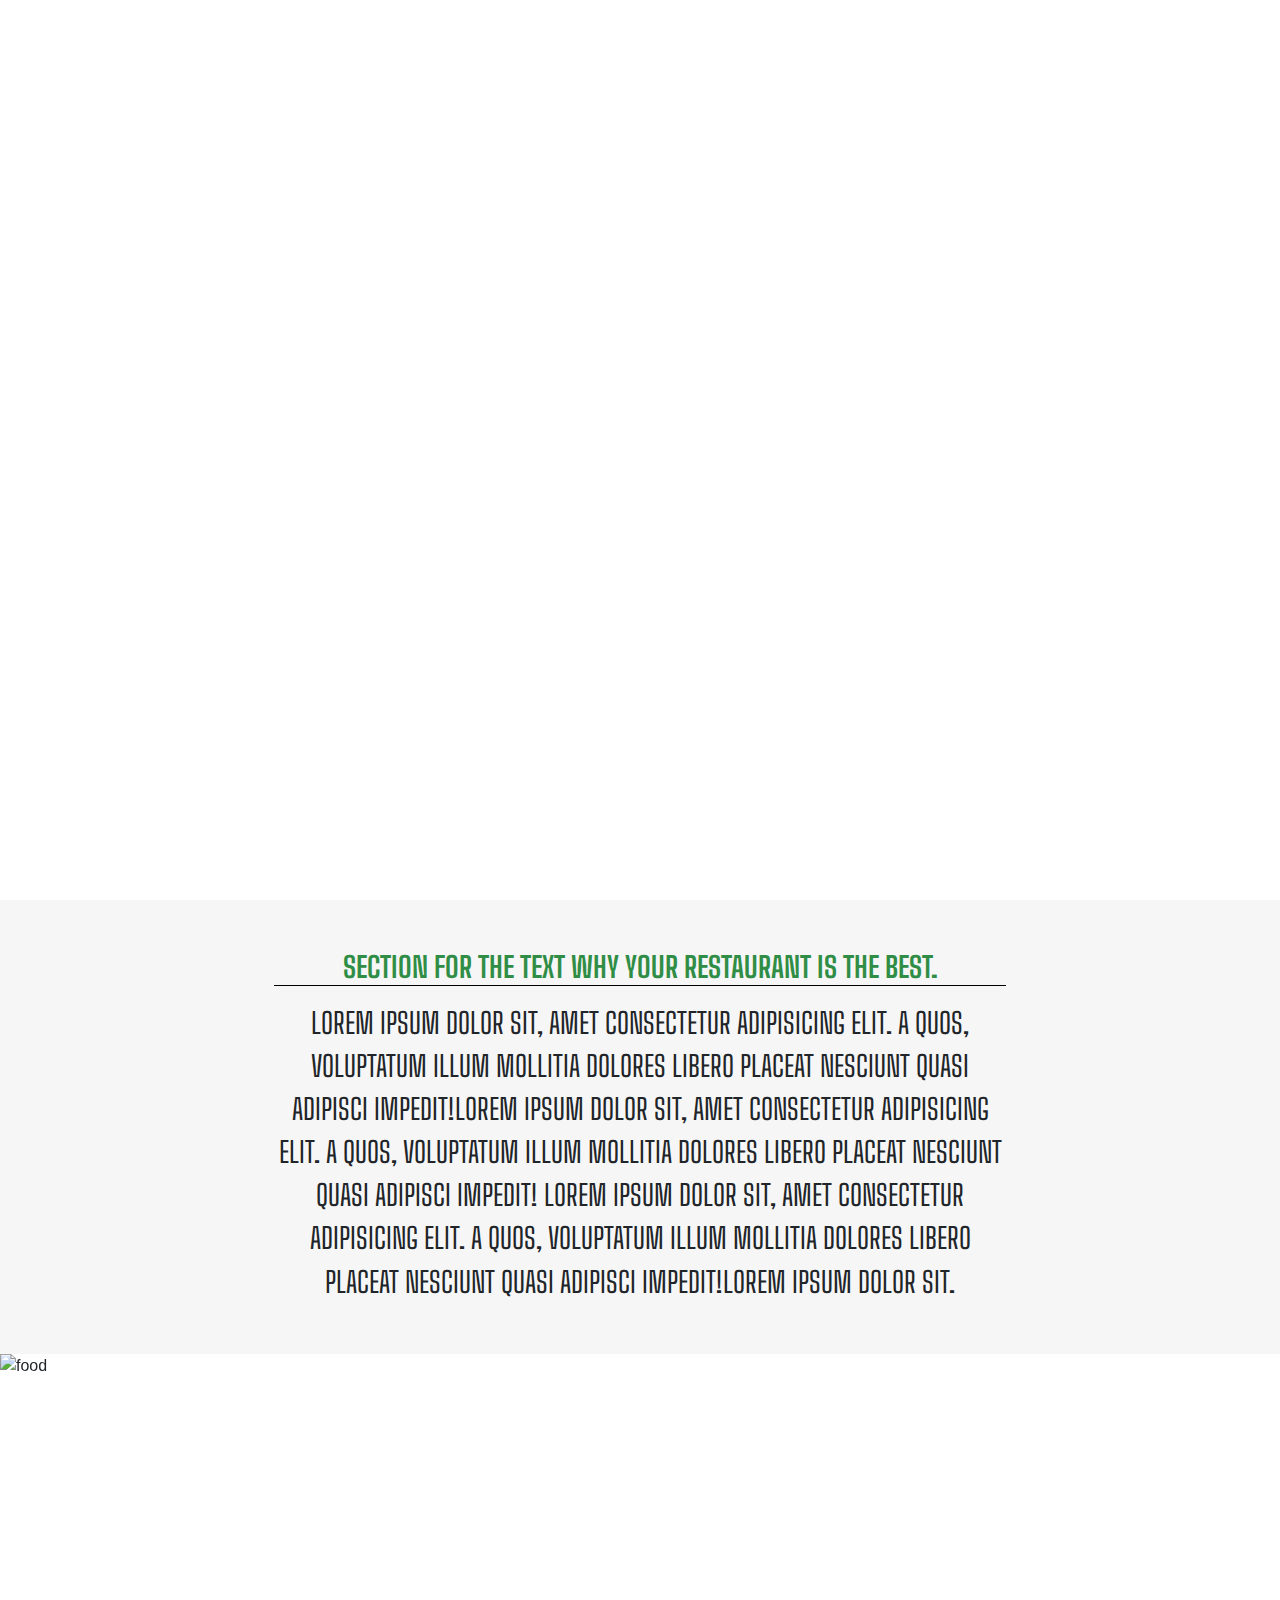
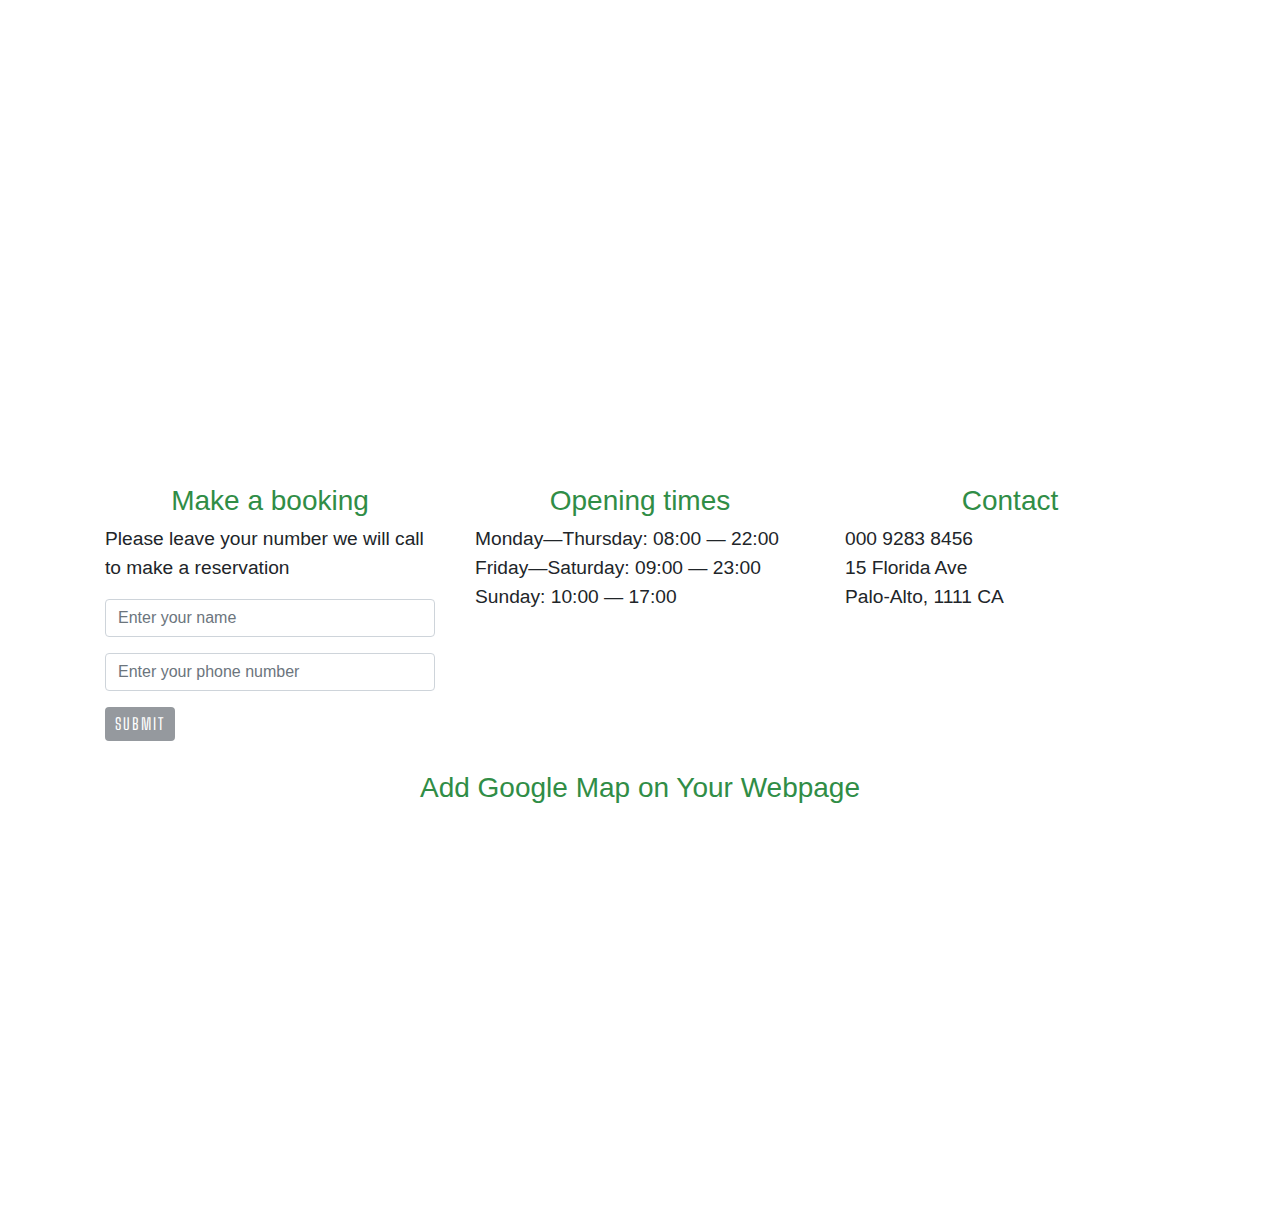
==== commit 5730b756: "Merge 53dcbb0f57a933d74bda53ad56210b359e488f77 into b6632b74b52001ad14a804f2ffce32295d80890d" ====
--- a/index.html
+++ b/index.html
@@ -1,26 +1,44 @@
 <!DOCTYPE html>
 <html lang="en">
-  <head>
-    <!-- Required meta tags -->
-    <meta charset="utf-8">
-    <meta name="viewport" content="width=device-width, initial-scale=1, shrink-to-fit=no">
 
-    <link rel="stylesheet" href="index.css">
-    <!-- Bootstrap CSS -->
-    <link rel="stylesheet" href="https://stackpath.bootstrapcdn.com/bootstrap/4.3.1/css/bootstrap.min.css" integrity="sha384-ggOyR0iXCbMQv3Xipma34MD+dH/1fQ784/j6cY/iJTQUOhcWr7x9JvoRxT2MZw1T" crossorigin="anonymous">
+<head>
+  <!-- Required meta tags -->
+  <meta charset="utf-8">
+  <meta name="viewport" content="width=device-width, initial-scale=1, shrink-to-fit=no">
 
-    <title>Restaurant Website</title>
-  </head>
-  <body>
-    
-    
+  <link rel="stylesheet" href="index.css">
+  <!-- Bootstrap CSS -->
+  <link rel="stylesheet" href="https://stackpath.bootstrapcdn.com/bootstrap/4.3.1/css/bootstrap.min.css"
+    integrity="sha384-ggOyR0iXCbMQv3Xipma34MD+dH/1fQ784/j6cY/iJTQUOhcWr7x9JvoRxT2MZw1T" crossorigin="anonymous">
+
+  <title>Restaurant Website</title>
+  <style type="text/css">
+  
+    /* Set the size of the div element 
+    that contains the map */
+    #map {
+         left: 40%;
+        height: 400px;
+        width: 400px;
+    }
+      
+    h3 {
+        color: #308d46;
+        text-align: center;
+    }
+</style>
+</head>
+
+<body>
+
+
   <nav>
     <ul class="nav-flex-row">
       <li class="nav-item">
         <a href="#about">About</a>
       </li>
       <li class="nav-item">
-        <a href="#shop">Reservation</a>
+        <a href="#reservation">Reservation</a>
       </li>
       <li class="nav-item">
         <a href="#menu">Menu</a>
@@ -40,26 +58,25 @@
     </div>
   </section>
 
-  <section class="about-section" id="about">
+  <section class="about-section">
     <article>
       <h3>
-          Section for the text why your restaurant is the best.
+        Section for the text why your restaurant is the best.
       </h3>
       <p>
-        Lorem ipsum dolor sit, amet consectetur adipisicing elit. 
-        A quos, voluptatum illum mollitia dolores libero placeat 
-        nesciunt quasi adipisci impedit!Lorem ipsum dolor sit, 
-        amet consectetur adipisicing elit. 
-        A quos, voluptatum illum mollitia dolores libero placeat 
+        Lorem ipsum dolor sit, amet consectetur adipisicing elit.
+        A quos, voluptatum illum mollitia dolores libero placeat
+        nesciunt quasi adipisci impedit!Lorem ipsum dolor sit,
+        amet consectetur adipisicing elit.
+        A quos, voluptatum illum mollitia dolores libero placeat
         nesciunt quasi adipisci impedit!
-        Lorem ipsum dolor sit, amet consectetur adipisicing elit. 
-        A quos, voluptatum illum mollitia dolores libero placeat 
+        Lorem ipsum dolor sit, amet consectetur adipisicing elit.
+        A quos, voluptatum illum mollitia dolores libero placeat
         nesciunt quasi adipisci impedit!Lorem ipsum dolor sit.
       </p>
     </article>
   </section>
 
-    <section id="menu">
   <div id="carouselExampleControls" class="carousel slide" data-ride="carousel">
     <div class="carousel-inner">
       <div class="carousel-item active">
@@ -81,35 +98,36 @@
       <span class="sr-only">Next</span>
     </a>
   </div>
-    </section>
-    
-  <div class="container" id="shop">
+
+  <div class="container">
     <div class="row-flex">
       <div class="flex-column-form">
         <h3>
           Make a booking
         </h3>
-      <form class="media-centered">
+        <form class="media-centered">
           <div class="form-group">
             <p>
               Please leave your number we will call to make a reservation
             </p>
-            <input type="name" class="form-control" id="exampleInputName1" aria-describedby="nameHelp" placeholder="Enter your name">
+            <input type="name" class="form-control" id="exampleInputName1" aria-describedby="nameHelp"
+              placeholder="Enter your name">
           </div>
           <div class="form-group">
-            <input type="number" class="form-control" id="exampleInputphoneNumber1" placeholder="Enter your phone number">
+            <input type="number" class="form-control" id="exampleInputphoneNumber1"
+              placeholder="Enter your phone number">
           </div>
           <button type="submit" class="btn btn-primary">Submit</button>
-      </form>
+        </form>
       </div>
       <div class="opening-time">
         <h3>
           Opening times
         </h3>
         <p>
-         <span>Monday—Thursday: 08:00 — 22:00</span> 
-         <span>Friday—Saturday: 09:00 — 23:00 </span>
-         <span>Sunday: 10:00 — 17:00</span>
+          <span>Monday—Thursday: 08:00 — 22:00</span>
+          <span>Friday—Saturday: 09:00 — 23:00 </span>
+          <span>Sunday: 10:00 — 17:00</span>
         </p>
       </div>
       <div class="contact-adress">
@@ -123,17 +141,53 @@
         </p>
       </div>
     </div>
-    </div>
+  </div>
+  <h3>
+    Add Google Map on Your 
+    Webpage
+</h3>
+
+<!--The div element for the map -->
+<div id="map"></div>
 
 
 
   <!-- Optional JavaScript -->
   <!-- jQuery first, then Popper.js, then Bootstrap JS -->
-  
-  <script src="https://code.jquery.com/jquery-3.3.1.slim.min.js" integrity="sha384-q8i/X+965DzO0rT7abK41JStQIAqVgRVzpbzo5smXKp4YfRvH+8abtTE1Pi6jizo" crossorigin="anonymous"></script>
-  <script src="https://cdnjs.cloudflare.com/ajax/libs/popper.js/1.14.7/umd/popper.min.js" integrity="sha384-UO2eT0CpHqdSJQ6hJty5KVphtPhzWj9WO1clHTMGa3JDZwrnQq4sF86dIHNDz0W1" crossorigin="anonymous"></script>
-  <script src="https://stackpath.bootstrapcdn.com/bootstrap/4.3.1/js/bootstrap.min.js" integrity="sha384-JjSmVgyd0p3pXB1rRibZUAYoIIy6OrQ6VrjIEaFf/nJGzIxFDsf4x0xIM+B07jRM" crossorigin="anonymous"></script>
- 
-  </body>
-  
-</html> 
+
+  <script src="https://code.jquery.com/jquery-3.3.1.slim.min.js"
+    integrity="sha384-q8i/X+965DzO0rT7abK41JStQIAqVgRVzpbzo5smXKp4YfRvH+8abtTE1Pi6jizo"
+    crossorigin="anonymous"></script>
+  <script src="https://cdnjs.cloudflare.com/ajax/libs/popper.js/1.14.7/umd/popper.min.js"
+    integrity="sha384-UO2eT0CpHqdSJQ6hJty5KVphtPhzWj9WO1clHTMGa3JDZwrnQq4sF86dIHNDz0W1"
+    crossorigin="anonymous"></script>
+  <script src="https://stackpath.bootstrapcdn.com/bootstrap/4.3.1/js/bootstrap.min.js"
+    integrity="sha384-JjSmVgyd0p3pXB1rRibZUAYoIIy6OrQ6VrjIEaFf/nJGzIxFDsf4x0xIM+B07jRM"
+    crossorigin="anonymous"></script>
+  <script src="https://maps.googleapis.com/maps/api/js?key=<YOUR_API_KEY>&callback=initMap&libraries=&v=weekly" async>
+  </script>
+
+  <script>
+
+    // Initialize and add the map
+    function initMap() {
+
+      // The location of Geeksforgeeks office
+      const gfg_office = {
+        lat: 28.50231,
+        lng: 77.40548
+      };
+
+      // Create the map, centered at gfg_office
+      const map = new google.maps.Map(
+        document.getElementById("map"), {
+
+        // Set the zoom of the map
+        zoom: 17.56,
+        center: gfg_office,
+      });
+    }
+  </script>
+</body>
+
+</html>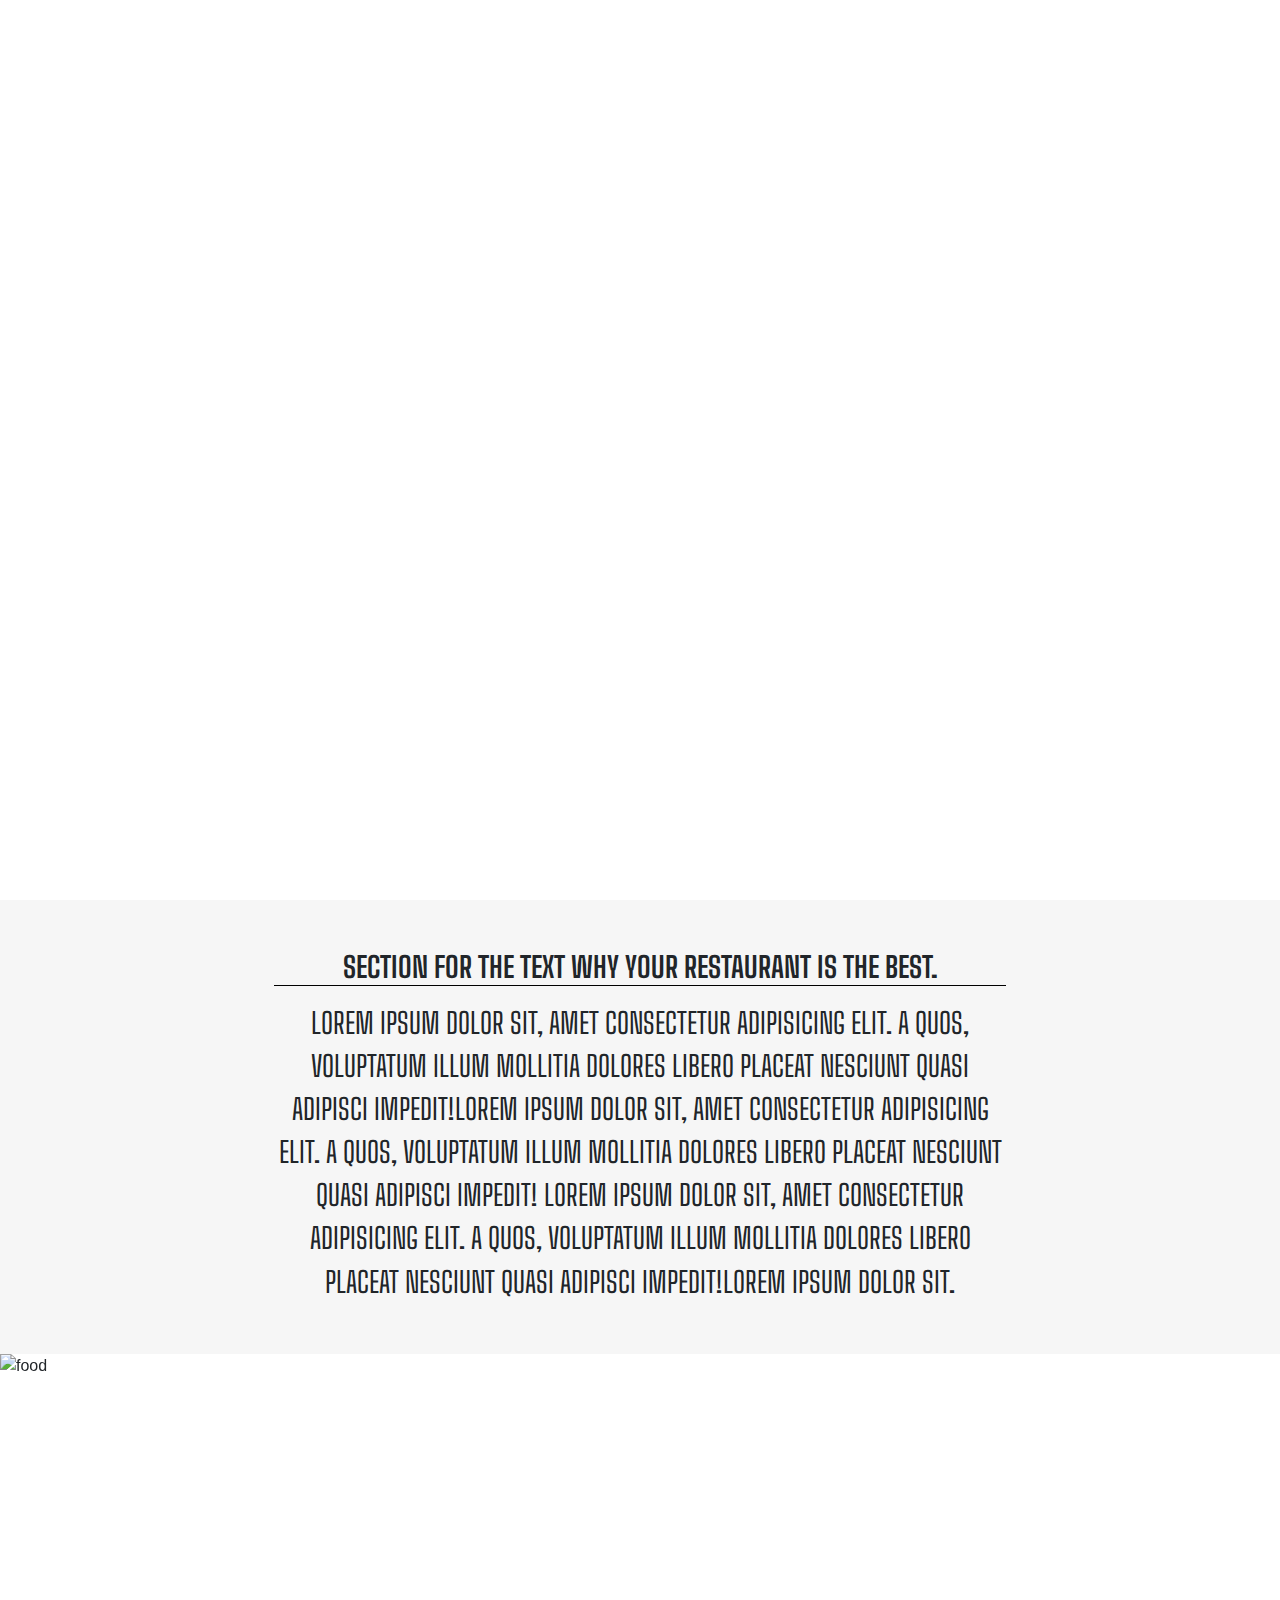
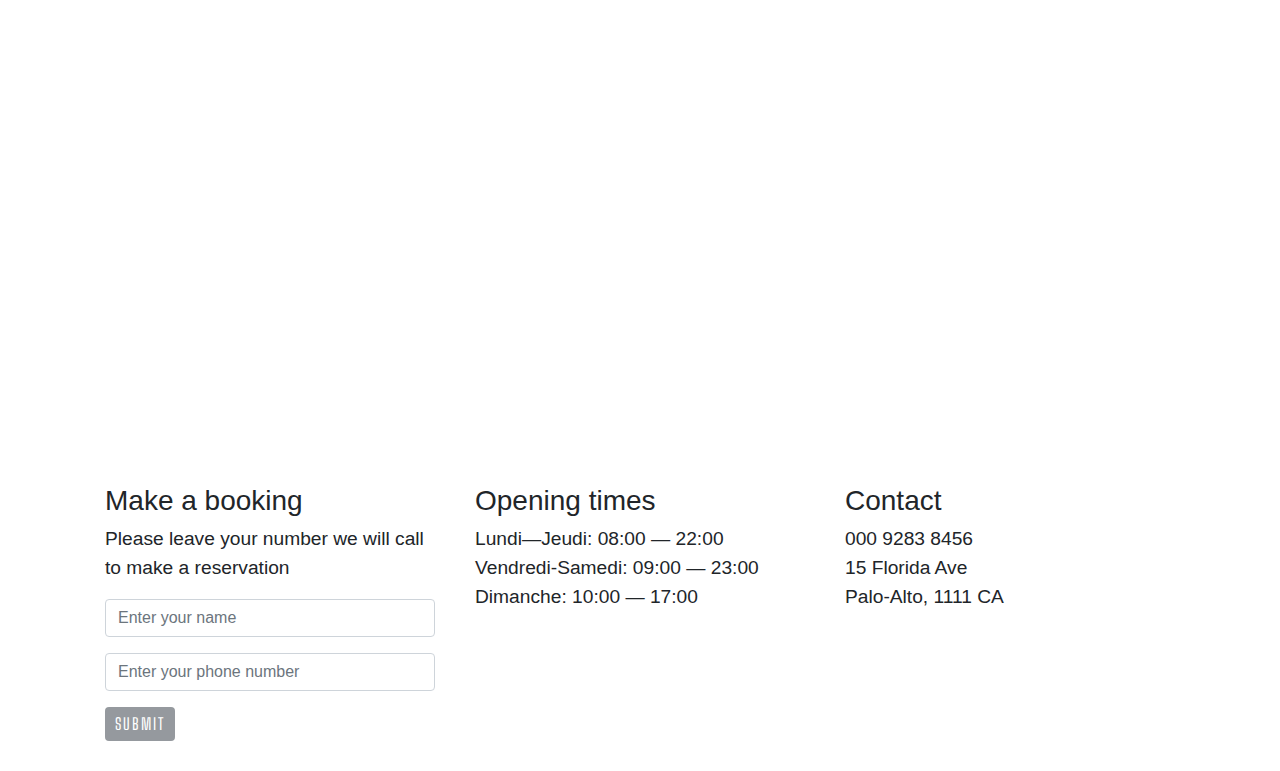
==== commit a2e35e06: "Merge 04b01dd2a55422b13ffea4a1a200ce4fb73b9abe into b6632b74b52001ad14a804f2ffce32295d80890d" ====
--- a/index.html
+++ b/index.html
@@ -1,37 +1,19 @@
 <!DOCTYPE html>
 <html lang="en">
+  <head>
+    <!-- Required meta tags -->
+    <meta charset="utf-8">
+    <meta name="viewport" content="width=device-width, initial-scale=1, shrink-to-fit=no">
 
-<head>
-  <!-- Required meta tags -->
-  <meta charset="utf-8">
-  <meta name="viewport" content="width=device-width, initial-scale=1, shrink-to-fit=no">
+    <link rel="stylesheet" href="index.css">
+    <!-- Bootstrap CSS -->
+    <link rel="stylesheet" href="https://stackpath.bootstrapcdn.com/bootstrap/4.3.1/css/bootstrap.min.css" integrity="sha384-ggOyR0iXCbMQv3Xipma34MD+dH/1fQ784/j6cY/iJTQUOhcWr7x9JvoRxT2MZw1T" crossorigin="anonymous">
 
-  <link rel="stylesheet" href="index.css">
-  <!-- Bootstrap CSS -->
-  <link rel="stylesheet" href="https://stackpath.bootstrapcdn.com/bootstrap/4.3.1/css/bootstrap.min.css"
-    integrity="sha384-ggOyR0iXCbMQv3Xipma34MD+dH/1fQ784/j6cY/iJTQUOhcWr7x9JvoRxT2MZw1T" crossorigin="anonymous">
-
-  <title>Restaurant Website</title>
-  <style type="text/css">
-  
-    /* Set the size of the div element 
-    that contains the map */
-    #map {
-         left: 40%;
-        height: 400px;
-        width: 400px;
-    }
-      
-    h3 {
-        color: #308d46;
-        text-align: center;
-    }
-</style>
-</head>
-
-<body>
-
-
+    <title>Restaurant Website</title>
+  </head>
+  <body>
+    
+    
   <nav>
     <ul class="nav-flex-row">
       <li class="nav-item">
@@ -61,17 +43,17 @@
   <section class="about-section">
     <article>
       <h3>
-        Section for the text why your restaurant is the best.
+          Section for the text why your restaurant is the best.
       </h3>
       <p>
-        Lorem ipsum dolor sit, amet consectetur adipisicing elit.
-        A quos, voluptatum illum mollitia dolores libero placeat
-        nesciunt quasi adipisci impedit!Lorem ipsum dolor sit,
-        amet consectetur adipisicing elit.
-        A quos, voluptatum illum mollitia dolores libero placeat
+        Lorem ipsum dolor sit, amet consectetur adipisicing elit. 
+        A quos, voluptatum illum mollitia dolores libero placeat 
+        nesciunt quasi adipisci impedit!Lorem ipsum dolor sit, 
+        amet consectetur adipisicing elit. 
+        A quos, voluptatum illum mollitia dolores libero placeat 
         nesciunt quasi adipisci impedit!
-        Lorem ipsum dolor sit, amet consectetur adipisicing elit.
-        A quos, voluptatum illum mollitia dolores libero placeat
+        Lorem ipsum dolor sit, amet consectetur adipisicing elit. 
+        A quos, voluptatum illum mollitia dolores libero placeat 
         nesciunt quasi adipisci impedit!Lorem ipsum dolor sit.
       </p>
     </article>
@@ -105,29 +87,27 @@
         <h3>
           Make a booking
         </h3>
-        <form class="media-centered">
+      <form class="media-centered">
           <div class="form-group">
             <p>
               Please leave your number we will call to make a reservation
             </p>
-            <input type="name" class="form-control" id="exampleInputName1" aria-describedby="nameHelp"
-              placeholder="Enter your name">
+            <input type="name" class="form-control" id="exampleInputName1" aria-describedby="nameHelp" placeholder="Enter your name">
           </div>
           <div class="form-group">
-            <input type="number" class="form-control" id="exampleInputphoneNumber1"
-              placeholder="Enter your phone number">
+            <input type="number" class="form-control" id="exampleInputphoneNumber1" placeholder="Enter your phone number">
           </div>
           <button type="submit" class="btn btn-primary">Submit</button>
-        </form>
+      </form>
       </div>
       <div class="opening-time">
         <h3>
           Opening times
         </h3>
         <p>
-          <span>Monday—Thursday: 08:00 — 22:00</span>
-          <span>Friday—Saturday: 09:00 — 23:00 </span>
-          <span>Sunday: 10:00 — 17:00</span>
+         <span>Lundi—Jeudi: 08:00 — 22:00</span> 
+         <span>Vendredi-Samedi: 09:00 — 23:00 </span>
+         <span>Dimanche: 10:00 — 17:00</span>
         </p>
       </div>
       <div class="contact-adress">
@@ -141,53 +121,17 @@
         </p>
       </div>
     </div>
-  </div>
-  <h3>
-    Add Google Map on Your 
-    Webpage
-</h3>
-
-<!--The div element for the map -->
-<div id="map"></div>
+    </div>
 
 
 
   <!-- Optional JavaScript -->
   <!-- jQuery first, then Popper.js, then Bootstrap JS -->
-
-  <script src="https://code.jquery.com/jquery-3.3.1.slim.min.js"
-    integrity="sha384-q8i/X+965DzO0rT7abK41JStQIAqVgRVzpbzo5smXKp4YfRvH+8abtTE1Pi6jizo"
-    crossorigin="anonymous"></script>
-  <script src="https://cdnjs.cloudflare.com/ajax/libs/popper.js/1.14.7/umd/popper.min.js"
-    integrity="sha384-UO2eT0CpHqdSJQ6hJty5KVphtPhzWj9WO1clHTMGa3JDZwrnQq4sF86dIHNDz0W1"
-    crossorigin="anonymous"></script>
-  <script src="https://stackpath.bootstrapcdn.com/bootstrap/4.3.1/js/bootstrap.min.js"
-    integrity="sha384-JjSmVgyd0p3pXB1rRibZUAYoIIy6OrQ6VrjIEaFf/nJGzIxFDsf4x0xIM+B07jRM"
-    crossorigin="anonymous"></script>
-  <script src="https://maps.googleapis.com/maps/api/js?key=<YOUR_API_KEY>&callback=initMap&libraries=&v=weekly" async>
-  </script>
-
-  <script>
-
-    // Initialize and add the map
-    function initMap() {
-
-      // The location of Geeksforgeeks office
-      const gfg_office = {
-        lat: 28.50231,
-        lng: 77.40548
-      };
-
-      // Create the map, centered at gfg_office
-      const map = new google.maps.Map(
-        document.getElementById("map"), {
-
-        // Set the zoom of the map
-        zoom: 17.56,
-        center: gfg_office,
-      });
-    }
-  </script>
-</body>
-
-</html>+  
+  <script src="https://code.jquery.com/jquery-3.3.1.slim.min.js" integrity="sha384-q8i/X+965DzO0rT7abK41JStQIAqVgRVzpbzo5smXKp4YfRvH+8abtTE1Pi6jizo" crossorigin="anonymous"></script>
+  <script src="https://cdnjs.cloudflare.com/ajax/libs/popper.js/1.14.7/umd/popper.min.js" integrity="sha384-UO2eT0CpHqdSJQ6hJty5KVphtPhzWj9WO1clHTMGa3JDZwrnQq4sF86dIHNDz0W1" crossorigin="anonymous"></script>
+  <script src="https://stackpath.bootstrapcdn.com/bootstrap/4.3.1/js/bootstrap.min.js" integrity="sha384-JjSmVgyd0p3pXB1rRibZUAYoIIy6OrQ6VrjIEaFf/nJGzIxFDsf4x0xIM+B07jRM" crossorigin="anonymous"></script>
+ 
+  </body>
+  
+</html> 
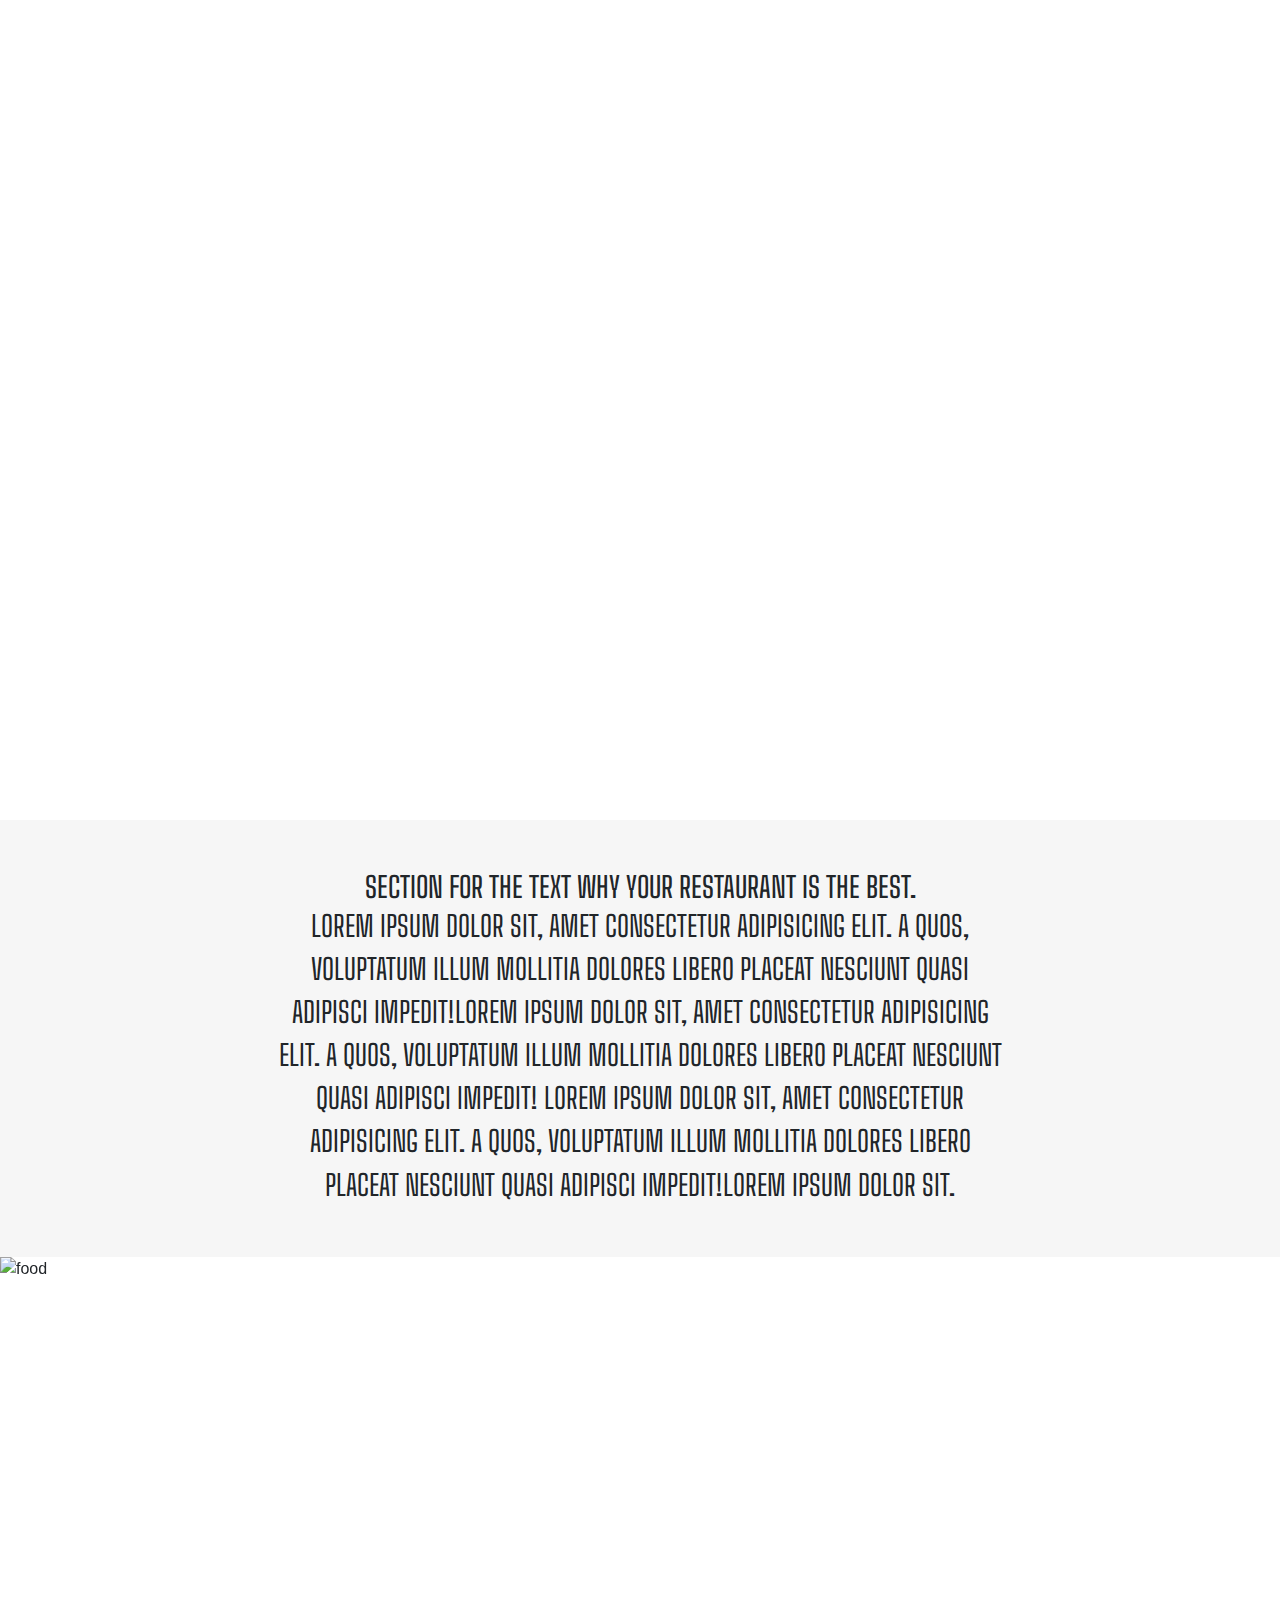
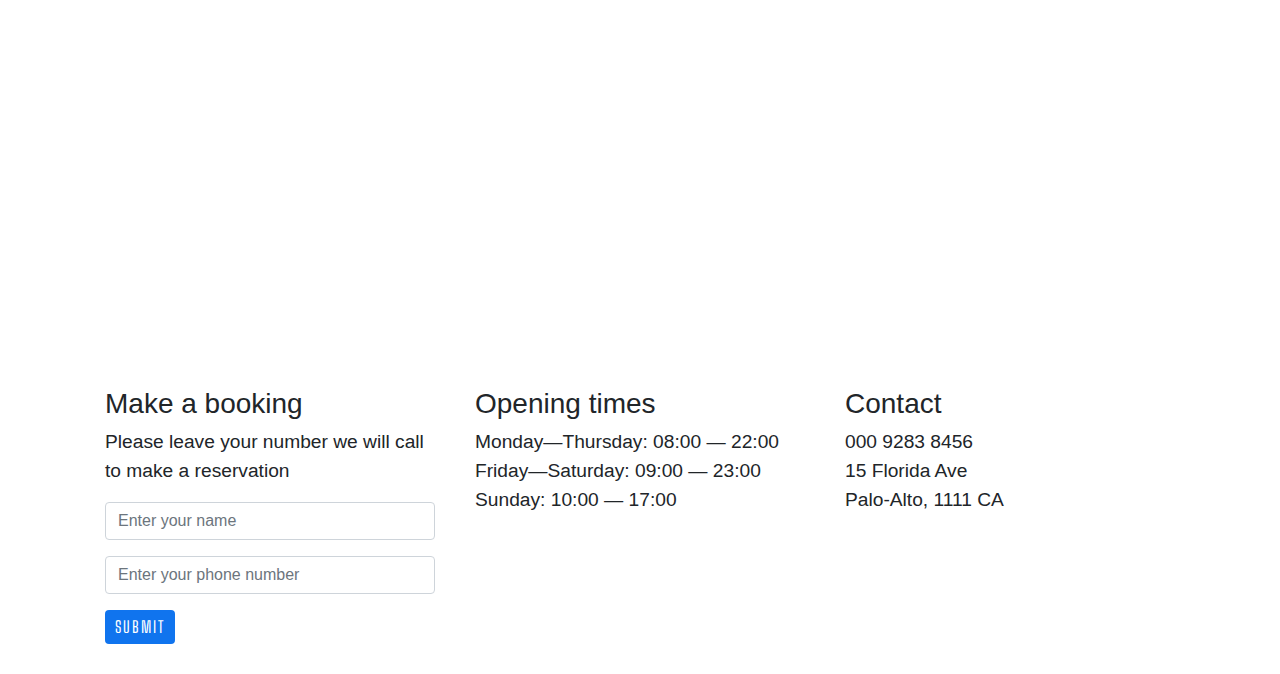
==== commit 48403d05: "Merge eaea9443ad4ff8b31337e76bca9de76b763d3162 into b6632b74b52001ad14a804f2ffce32295d80890d" ====
--- a/index.html
+++ b/index.html
@@ -2,136 +2,182 @@
 <html lang="en">
   <head>
     <!-- Required meta tags -->
-    <meta charset="utf-8">
-    <meta name="viewport" content="width=device-width, initial-scale=1, shrink-to-fit=no">
+    <meta charset="utf-8" />
+    <meta
+      name="viewport"
+      content="width=device-width, initial-scale=1, shrink-to-fit=no"
+    />
 
-    <link rel="stylesheet" href="index.css">
+    <link rel="stylesheet" href="index.css" />
     <!-- Bootstrap CSS -->
-    <link rel="stylesheet" href="https://stackpath.bootstrapcdn.com/bootstrap/4.3.1/css/bootstrap.min.css" integrity="sha384-ggOyR0iXCbMQv3Xipma34MD+dH/1fQ784/j6cY/iJTQUOhcWr7x9JvoRxT2MZw1T" crossorigin="anonymous">
+    <link
+      rel="stylesheet"
+      href="https://stackpath.bootstrapcdn.com/bootstrap/4.3.1/css/bootstrap.min.css"
+      integrity="sha384-ggOyR0iXCbMQv3Xipma34MD+dH/1fQ784/j6cY/iJTQUOhcWr7x9JvoRxT2MZw1T"
+      crossorigin="anonymous"
+    />
 
-    <title>Restaurant Website</title>
+    <title>Fooddddie</title>
   </head>
   <body>
-    
-    
-  <nav>
-    <ul class="nav-flex-row">
-      <li class="nav-item">
-        <a href="#about">About</a>
-      </li>
-      <li class="nav-item">
-        <a href="#reservation">Reservation</a>
-      </li>
-      <li class="nav-item">
-        <a href="#menu">Menu</a>
-      </li>
-      <li class="nav-item">
-        <a href="#shop">Shop</a>
-      </li>
-    </ul>
-  </nav>
+    <nav>
+      <ul class="nav-flex-row">
+        <li class="nav-item">
+          <a href="about.html" target="_blank">About</a>
+        </li>
+        <li class="nav-item">
+          <a href="#reservation">Reservation</a>
+        </li>
+        <li class="nav-item">
+          <a href="#menu">Menu</a>
+        </li>
+        <li class="nav-item">
+          <a href="#shop">Shop</a>
+        </li>
+      </ul>
+    </nav>
 
-  <section class="section-intro">
-    <header>
-      <h1>Fooddddie</h1>
-    </header>
-    <div class="link-to-book-wrapper">
-      <a class="link-to-book" href="#reservations">Book a table</a>
+    <section class="section-intro">
+      <header>
+        <h1>Fooddddie</h1>
+      </header>
+      <div class="link-to-book-wrapper">
+        <a class="link-to-book" href="#reservations">Book a table</a>
+      </div>
+    </section>
+
+    <section class="about-section">
+      <article>
+        <h3>Section for the text why your restaurant is the best.</h3>
+        <p>
+          Lorem ipsum dolor sit, amet consectetur adipisicing elit. A quos,
+          voluptatum illum mollitia dolores libero placeat nesciunt quasi
+          adipisci impedit!Lorem ipsum dolor sit, amet consectetur adipisicing
+          elit. A quos, voluptatum illum mollitia dolores libero placeat
+          nesciunt quasi adipisci impedit! Lorem ipsum dolor sit, amet
+          consectetur adipisicing elit. A quos, voluptatum illum mollitia
+          dolores libero placeat nesciunt quasi adipisci impedit!Lorem ipsum
+          dolor sit.
+        </p>
+      </article>
+    </section>
+
+    <div
+      id="carouselExampleControls"
+      class="carousel slide"
+      data-ride="carousel"
+    >
+      <div class="carousel-inner">
+        <div class="carousel-item active">
+          <img
+            src="img/rachel-park-hrlvr2ZlUNk-unsplash.jpg"
+            class="d-block w-100"
+            alt="food"
+          />
+        </div>
+        <div class="carousel-item">
+          <img
+            src="img/lily-banse--YHSwy6uqvk-unsplash.jpg"
+            class="d-block w-100"
+            alt="food"
+          />
+        </div>
+        <div class="carousel-item">
+          <img
+            src="img/brooke-lark-aGjP08-HbYY-unsplash.jpg"
+            class="d-block w-100"
+            alt="food"
+          />
+        </div>
+        <!-- <div class="carousel-item active">
+          <img src="img/gallery-3.jpg" class="d-block w-100" alt="food" />
+        </div> -->
+        <!-- <div class="carousel-item active">
+          <img src="img/gallery-12.jpg" class="d-block w-100" alt="food" />
+        </div> -->
+      </div>
+      <a
+        class="carousel-control-prev"
+        href="#carouselExampleControls"
+        role="button"
+        data-slide="prev"
+      >
+        <span class="carousel-control-prev-icon" aria-hidden="true"></span>
+        <span class="sr-only">Previous</span>
+      </a>
+      <a
+        class="carousel-control-next"
+        href="#carouselExampleControls"
+        role="button"
+        data-slide="next"
+      >
+        <span class="carousel-control-next-icon" aria-hidden="true"></span>
+        <span class="sr-only">Next</span>
+      </a>
     </div>
-  </section>
 
-  <section class="about-section">
-    <article>
-      <h3>
-          Section for the text why your restaurant is the best.
-      </h3>
-      <p>
-        Lorem ipsum dolor sit, amet consectetur adipisicing elit. 
-        A quos, voluptatum illum mollitia dolores libero placeat 
-        nesciunt quasi adipisci impedit!Lorem ipsum dolor sit, 
-        amet consectetur adipisicing elit. 
-        A quos, voluptatum illum mollitia dolores libero placeat 
-        nesciunt quasi adipisci impedit!
-        Lorem ipsum dolor sit, amet consectetur adipisicing elit. 
-        A quos, voluptatum illum mollitia dolores libero placeat 
-        nesciunt quasi adipisci impedit!Lorem ipsum dolor sit.
-      </p>
-    </article>
-  </section>
-
-  <div id="carouselExampleControls" class="carousel slide" data-ride="carousel">
-    <div class="carousel-inner">
-      <div class="carousel-item active">
-        <img src="img/rachel-park-hrlvr2ZlUNk-unsplash.jpg" class="d-block w-100" alt="food">
-      </div>
-      <div class="carousel-item">
-        <img src="img/lily-banse--YHSwy6uqvk-unsplash.jpg" class="d-block w-100" alt="food">
-      </div>
-      <div class="carousel-item">
-        <img src="img/brooke-lark-aGjP08-HbYY-unsplash.jpg" class="d-block w-100" alt="food">
+    <div class="container">
+      <div class="row-flex">
+        <div class="flex-column-form">
+          <h3>Make a booking</h3>
+          <form class="media-centered">
+            <div class="form-group">
+              <p>Please leave your number we will call to make a reservation</p>
+              <input
+                type="name"
+                class="form-control"
+                id="exampleInputName1"
+                aria-describedby="nameHelp"
+                placeholder="Enter your name"
+              />
+            </div>
+            <div class="form-group">
+              <input
+                type="number"
+                class="form-control"
+                id="exampleInputphoneNumber1"
+                placeholder="Enter your phone number"
+              />
+            </div>
+            <button type="submit" class="btn btn-primary">Submit</button>
+          </form>
+        </div>
+        <div class="opening-time">
+          <h3>Opening times</h3>
+          <p>
+            <span>Monday—Thursday: 08:00 — 22:00</span>
+            <span>Friday—Saturday: 09:00 — 23:00 </span>
+            <span>Sunday: 10:00 — 17:00</span>
+          </p>
+        </div>
+        <div class="contact-adress">
+          <h3>Contact</h3>
+          <p>
+            <span>000 9283 8456</span>
+            <span>15 Florida Ave</span>
+            <span>Palo-Alto, 1111 CA</span>
+          </p>
+        </div>
       </div>
     </div>
-    <a class="carousel-control-prev" href="#carouselExampleControls" role="button" data-slide="prev">
-      <span class="carousel-control-prev-icon" aria-hidden="true"></span>
-      <span class="sr-only">Previous</span>
-    </a>
-    <a class="carousel-control-next" href="#carouselExampleControls" role="button" data-slide="next">
-      <span class="carousel-control-next-icon" aria-hidden="true"></span>
-      <span class="sr-only">Next</span>
-    </a>
-  </div>
 
-  <div class="container">
-    <div class="row-flex">
-      <div class="flex-column-form">
-        <h3>
-          Make a booking
-        </h3>
-      <form class="media-centered">
-          <div class="form-group">
-            <p>
-              Please leave your number we will call to make a reservation
-            </p>
-            <input type="name" class="form-control" id="exampleInputName1" aria-describedby="nameHelp" placeholder="Enter your name">
-          </div>
-          <div class="form-group">
-            <input type="number" class="form-control" id="exampleInputphoneNumber1" placeholder="Enter your phone number">
-          </div>
-          <button type="submit" class="btn btn-primary">Submit</button>
-      </form>
-      </div>
-      <div class="opening-time">
-        <h3>
-          Opening times
-        </h3>
-        <p>
-         <span>Lundi—Jeudi: 08:00 — 22:00</span> 
-         <span>Vendredi-Samedi: 09:00 — 23:00 </span>
-         <span>Dimanche: 10:00 — 17:00</span>
-        </p>
-      </div>
-      <div class="contact-adress">
-        <h3>
-          Contact
-        </h3>
-        <p>
-          <span>000 9283 8456</span>
-          <span>15 Florida Ave</span>
-          <span>Palo-Alto, 1111 CA</span>
-        </p>
-      </div>
-    </div>
-    </div>
+    <!-- Optional JavaScript -->
+    <!-- jQuery first, then Popper.js, then Bootstrap JS -->
 
-
-
-  <!-- Optional JavaScript -->
-  <!-- jQuery first, then Popper.js, then Bootstrap JS -->
-  
-  <script src="https://code.jquery.com/jquery-3.3.1.slim.min.js" integrity="sha384-q8i/X+965DzO0rT7abK41JStQIAqVgRVzpbzo5smXKp4YfRvH+8abtTE1Pi6jizo" crossorigin="anonymous"></script>
-  <script src="https://cdnjs.cloudflare.com/ajax/libs/popper.js/1.14.7/umd/popper.min.js" integrity="sha384-UO2eT0CpHqdSJQ6hJty5KVphtPhzWj9WO1clHTMGa3JDZwrnQq4sF86dIHNDz0W1" crossorigin="anonymous"></script>
-  <script src="https://stackpath.bootstrapcdn.com/bootstrap/4.3.1/js/bootstrap.min.js" integrity="sha384-JjSmVgyd0p3pXB1rRibZUAYoIIy6OrQ6VrjIEaFf/nJGzIxFDsf4x0xIM+B07jRM" crossorigin="anonymous"></script>
- 
+    <script
+      src="https://code.jquery.com/jquery-3.3.1.slim.min.js"
+      integrity="sha384-q8i/X+965DzO0rT7abK41JStQIAqVgRVzpbzo5smXKp4YfRvH+8abtTE1Pi6jizo"
+      crossorigin="anonymous"
+    ></script>
+    <script
+      src="https://cdnjs.cloudflare.com/ajax/libs/popper.js/1.14.7/umd/popper.min.js"
+      integrity="sha384-UO2eT0CpHqdSJQ6hJty5KVphtPhzWj9WO1clHTMGa3JDZwrnQq4sF86dIHNDz0W1"
+      crossorigin="anonymous"
+    ></script>
+    <script
+      src="https://stackpath.bootstrapcdn.com/bootstrap/4.3.1/js/bootstrap.min.js"
+      integrity="sha384-JjSmVgyd0p3pXB1rRibZUAYoIIy6OrQ6VrjIEaFf/nJGzIxFDsf4x0xIM+B07jRM"
+      crossorigin="anonymous"
+    ></script>
   </body>
-  
-</html> 
+</html>
--- a/index.css
+++ b/index.css
@@ -28,9 +28,8 @@
 }
 
 .section-intro {
-  /* height: 820px; */
-  min-height: 100vh;
-  background-image: url(img/petr-sevcovic-qE1jxYXiwOA-unsplash.jpg);
+  height: 820px;
+  background-image: url("img/petr-sevcovic-qE1jxYXiwOA-unsplash.jpg");
   background-size: cover;
   display: flex;
   flex-direction: column;
@@ -64,19 +63,11 @@
   padding: 50px 30px;
 }
 
-.about-section article h3 {
-    font-weight: bold;
-    border-bottom: 1px solid black;
-    margin-bottom: 16px;
-}
-
 .link-to-book {
   color: #ffffff;
   display: block;
   border: 2px solid #ffffff;
   padding: 5px 10px;
-  border-radius: 3px;
-  transition: all .2s;
 }
 
 a.link-to-book:hover {
@@ -114,7 +105,7 @@
 .btn.btn-primary {
   font-family: "Big Shoulders Text", cursive;
   color: #ffffff;
-  background-color: #95999e;
+  background-color: #1074ee;
   text-transform: uppercase;
   font-size: 16px;
   padding: 5px 10px;
@@ -139,29 +130,6 @@
 .opening-time p span,
 .contact-adress p span {
   display: block;
-}
-
-input:focus {
-    outline: none;
-    border: 1px solid black !important;
-}
-
-.my-button {
-    padding: 5px 20px !important;
-    outline: none;
-    text-align: center;
-    border-radius: 5px;
-    border: 1px solid black;
-    background-color: inherit;
-    transition: all 0.3s;
-    box-shadow: 1px 2px 3px 4px #eee;
-}
-
-.my-button:hover{
-    background-color: #0080ff;
-    color: #fff;
-    transform: translateY(-5px);
-    border: none;
 }
 
 @media (min-width: 577px) and (max-width: 800px) {
